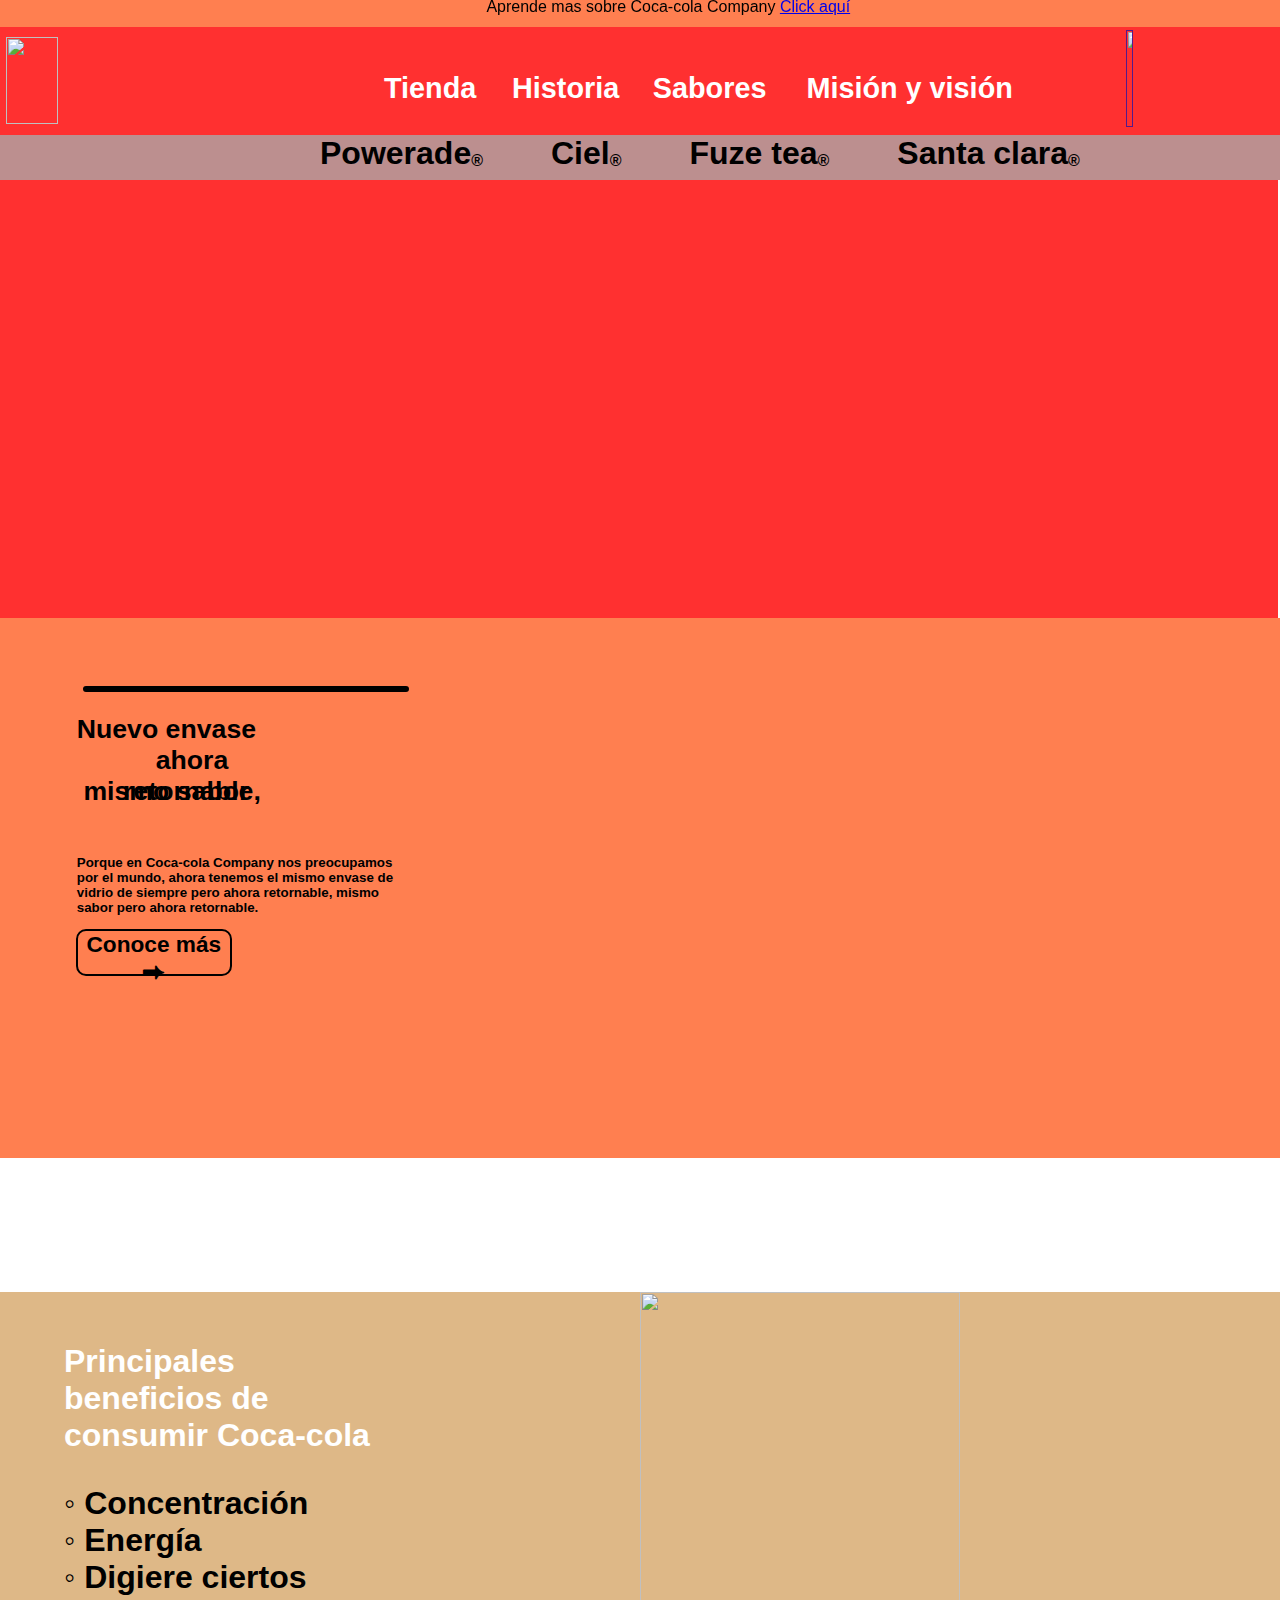
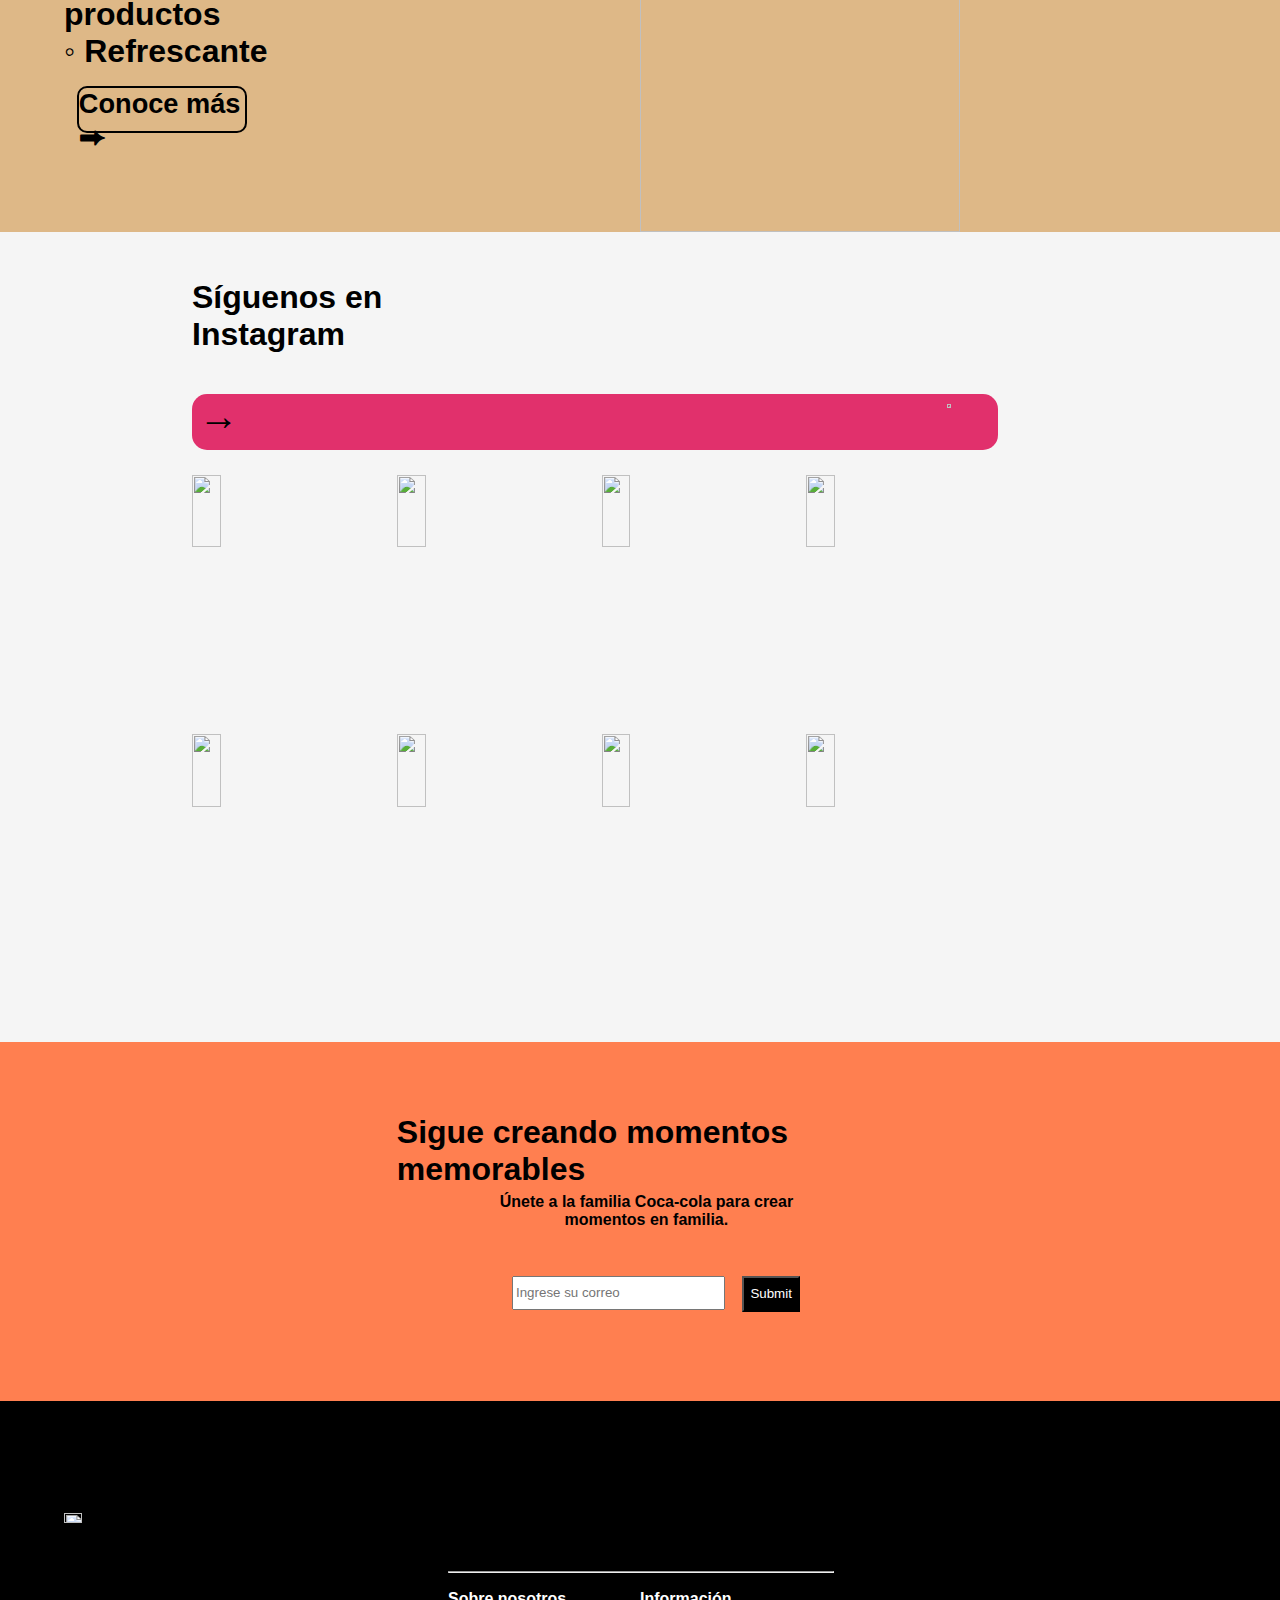
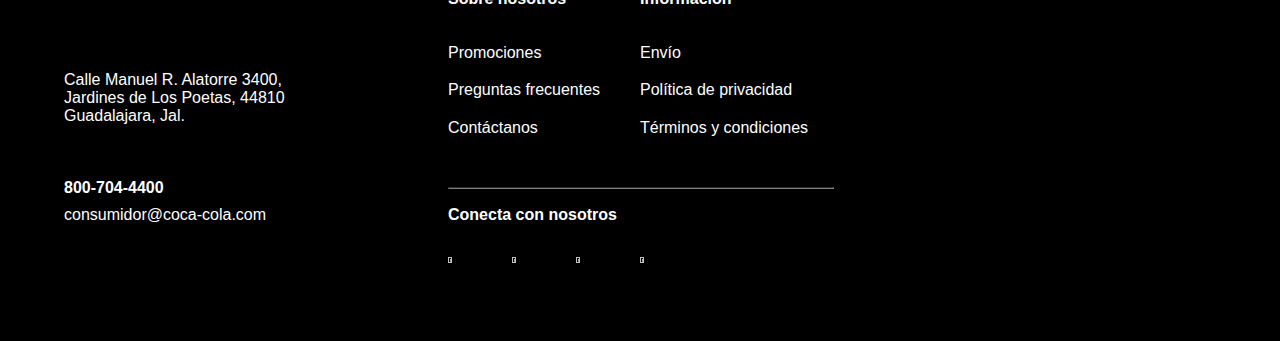
==== index.html @ 76b72453 "Add files via upload" ====
<!DOCTYPE html>
<html lang="en">
    <head>
    <meta charset="UTF-8">
    <meta name="viewport" content="width=device-width, initial-scale=1.0">
    <title>Coca-cola</title>
    <link rel="stylesheet" href="style.css">
    <link rel="shortcut icon" href="https://i1.wp.com/sevenmedia.com.mx/wp-content/uploads/2016/06/Coca-Cola_1950.png?fit=1200%2C1200" />
    <script>
        alert("Bienvenido a la página de Coca-cola");
    </script>
</head>
<body>
    <div style="position: fixed; display: block; background-color: coral; width: 100%; height: 3%; right: 0%; top: 0%; z-index: 1;">
        <p style="position: fixed; left: 38%; font-family: Arial, Helvetica, sans-serif; top: -2%; z-index: 1;">Aprende mas sobre Coca-cola Company <a href="https://www.coca-cola.com.mx/">Click aquí</a></p>
    </div>
    <div style="position: fixed; display: block; background-color: #FF3030; width: 100%; height: 12%; top: 4%; right: 0%; top: 3%; z-index: 1;">
        <a href="index.html"><img src="https://upload.wikimedia.org/wikipedia/commons/thumb/d/dd/Coca-Cola_logo_white.png/640px-Coca-Cola_logo_white.png" width="20%" height="90%" style="top: 3.5%; position: sticky; left: 0.5%; z-index: 1;"></a>
        <a href="https://www.coca-colaentuhogar.com" class="tienda">Tienda</a>
        <a href="historia.html" class="wholesale">Historia</a>
        <a href="sabores.html" class="blog">Sabores</a>
        <a href="pagina4.html" class="about">Misión y visión</a>
        <a href=""><img src="https://es.calcuworld.com/wp-content/uploads/sites/2/2019/09/generador-de-nombres-de-usuario.png" width="7%" height="95%" style="position: sticky; left: 88%; top: 3.3%;"></a>
    </div>
    <div style="position: fixed; display: block; background-color: rosybrown; width: 100%; height: 5%; right: 0%; z-index: 1; top: 15%;">
        <a href="https://www.coca-cola.com/es/es/brands/powerade" class="power">Powerade<span style="font-size: 50%; position: relative; top: 5%;">®</span></a>
        <a href="https://www.coca-colamexico.com.mx/marcas/ciel" class="ciel">Ciel<span style="font-size: 50%; position: relative; top: 5%;">®</span></a>
        <a href="https://www.coca-cola.com/mx/es/brands/fuze-tea" class="fuze">Fuze tea<span style="font-size: 50%; position: relative; top: 5%;">®</span></a>
        <a href="https://www.coca-cola.com.mx/marcas/santa-clara" class="santa">Santa clara<span style="font-size: 50%; position: relative; top: 5%;">®</span></a>
    </div>
    <div style="background-color: #FF3030; height: 610px; width: 101.5%; right: 1%; position: relative;">
        <img src="https://www.coca-cola.com.mx/content/dam/one/mx/es/products/cco/CocaColaOr_Banner-Pincipal_1600x900.jpg" width="68%" heigth="50%" style="position: relative;">
        <div style="font-family: Arial, Helvetica, sans-serif; text-shadow: 2px 0 0 #000, -2px 0 0 #000, 0 2px 0 #000, 0 -2px 0 #000, 1px 1px #000, -1px -1px 0 #000, 1px -1px 0 #000, -1px 1px 0 #000; color: white; font-size: 280%; position: relative; width: 34%; left: 15%; bottom: 360px; font-weight: bold;">Enciende la chispa <br>de creatividad</div>
        <a href="https://www.coca-colaentuhogar.com" class="now"><div style="position: relative; width: 17.7%; height: 8%; background-color: whitesmoke; font-family: Arial, Helvetica, sans-serif; bottom: 55%; left: 15.5%; font-size: 200%; font-weight: bold; border-radius: 10px; padding-left: 1%;">Compra ahora ⮕</div></a>
        <hr style="border: 3px solid black; color: black; position: relative; bottom: 94%; width: 25%; left: 34%; border-radius: 5px;">
        <div style="position: relative; font-weight: bold; color: black; font-family: Arial, Helvetica, sans-serif; font-size: 200%; bottom: 90%; left: 71%; width: 10%;">$150 MXN</div>
        <div style="position: relative; font-weight: bold; color: black; font-family: Arial, Helvetica, sans-serif; font-size: 100%; bottom: 88%; left: 71%; width: 25%;">De descuento en tu primer compra superior a los $549 MXN en cualquiera de nuestros productos. La promoción es válida hasta el 31 de Octubre de 2023.</div>
        <a href="https://www.coca-colaentuhogar.com" class="mxn"><div style="position: relative; font-weight: bold; font-family: Arial, Helvetica, sans-serif; font-size: 250%; bottom: 89%; left: 71%; width: 25%; height: 7%;">→</div></a>
        <hr style="border: 3px solid black; color: black; position: relative; bottom: 87%; width: 25%; left: 34%; border-radius: 5px;">
        <div style="position: relative; font-weight: bold; color: black; font-family: Arial, Helvetica, sans-serif; font-size: 200%; bottom: 87%; left: 71%; width: 17%;">Algunas Promos</div>
        <a href="https://www.coca-colaentuhogar.com" class="mxn"><div style="position: relative; font-weight: bold; font-family: Arial, Helvetica, sans-serif; font-size: 250%; bottom: 87%; left: 71%; width: 25%; height: 7%;">→</div></a>
        <div style="position: relative; left: 70%; bottom: 87%; width: 28%; height: 21%;"><img src="https://www.coca-colaentuhogar.com/static/version1698332741/frontend/Bounteous/mexico/es_MX/FortyFour_SliderGeofencing/images/unknown-truck.png" width="100%" height="100%"></div>
    </div>
    <button style="position: absolute; background-color: coral; width: 100%; right: 0%; display: block; height: 60%; border: 0px;">
        <hr style="border: 3px solid black; color: black; position: absolute; width: 25%; border-radius: 5px; right: 80%; bottom: 85%; left: 6.5%;">
        <div><iframe width="50%" height="90%" src="https://www.youtube.com/embed/ITQpyr9lEmM?si=OGhH_5FbfFmH9Jjw" title="YouTube video player" frameborder="0" allow="accelerometer; autoplay; clipboard-write; encrypted-media; gyroscope; picture-in-picture; web-share" allowfullscreen style="position: absolute; right: 3%; bottom: 5%;"></iframe></div>
        <div style="position: absolute; font-weight: bold; color: black; font-family: Arial, Helvetica, sans-serif; font-size: 200%; left: 3%; width: 20%; bottom: 65%;">Nuevo envase<br><span style="position: absolute; left: 20%;">ahora retornable,</span><br>mismo sabor</div>
        <div style="position: absolute; font-weight: bold; color: black; font-family: Arial, Helvetica, sans-serif; font-size: 100%; left: 6%; width: 25%; bottom: 45%; text-align: left;">Porque en Coca-cola Company nos preocupamos por el mundo, ahora tenemos el mismo envase de vidrio de siempre pero ahora retornable, mismo sabor pero ahora retornable.</div>
        <a href="https://coca-colafemsa.com/noticias/conoce-los-beneficios-de-la-botella-retornable/" class="now"><div style="position: relative; width: 12%; height: 8%; background-color: transparent; font-family: Arial, Helvetica, sans-serif; top: 12%; left: 5.5%; font-size: 170%; font-weight: bold; border-radius: 10px; border: 2px solid black;">Conoce más ⮕</div></a>
    </button>
    <div style="position: absolute; width: 100%; height: 60%; background-color: burlywood; top: 143.5%; left: 0%;">
        <div style="position: absolute; font-weight: bold; color: white; font-family: Arial, Helvetica, sans-serif; font-size: 200%; bottom: 70%; left: 5%; width: 26%;">Principales beneficios de consumir Coca-cola</div>
        <div style="position: absolute; font-weight: bold; color: black; font-family: Arial, Helvetica, sans-serif; font-size: 200%; bottom: 30%; left: 5%; width: 28%;">◦ Concentración<br>◦ Energía<br>◦ Digiere ciertos productos<br>◦ Refrescante</div>
        <a href="https://simarcosa.es/los-beneficios-de-beber-coca-cola/" class="now"><div style="position: relative; width: 13%; height: 8%; background-color: transparent; font-family: Arial, Helvetica, sans-serif; top: 73%; left: 6%; font-size: 170%; font-weight: bold; border-radius: 10px; border: 2px solid black;">Conoce más ⮕</div></a>
        <img src="https://cdn.computerhoy.com/sites/navi.axelspringer.es/public/media/image/2020/02/coca-cola-portada-1877741.jpg" width="50%" height="100%" style="position: absolute; left: 50%; bottom: 0%;">
    </div>
    <div style="position: absolute; width: 100%; height: 90%; background-color: whitesmoke; top: 203.5%;left: 0%;">
        <div style="position: absolute; font-weight: bold; color: black; font-family: Arial, Helvetica, sans-serif; font-size: 200%; bottom: 85%; left: 15%; width: 24%;">Síguenos en Instagram</div>
        <a href="https://www.instagram.com/thecocacolaco/" class="mxn"><div style="position: relative; font-weight: bold; font-family: Arial, Helvetica, sans-serif; font-size: 250%; top: 20%; left: 15%; width: 62.5%; height: 7%; background-color: #E1306C; padding-left: .5%; border-radius: 15px;">→</div></a>
        <img src="https://cdn-icons-png.flaticon.com/256/87/87390.png" width="4%" height="7%" style="position: absolute; left: 74%; top: 20%;">
        <img src="https://media.licdn.com/dms/image/C5622AQFTV-SrfBN_gg/feedshare-shrink_800/0/1661660439276?e=1700092800&v=beta&t=E1kfKlmLoRliW2eikaKra2rPxOqpPO8sNEAM7HiToGw" width="15%" height="30%" style="position: absolute; left: 15%; bottom: 40%;">
        <img src="https://pbs.twimg.com/media/BmidgsoIMAAAeRz.jpg:large" width="15%" height="30%" style="position: absolute; left: 31%; bottom: 40%;">
        <img src="https://pbs.twimg.com/tweet_video_thumb/C-2EJZ8XcAAvW3x.jpg" width="15%" height="30%" style="position: absolute; left: 47%; bottom: 40%;">
        <img src="https://pbs.twimg.com/media/C4ms96NUkAEVwU8.jpg" width="15%" height="30%" style="position: absolute; left: 63%; bottom: 40%;">
        <img src="https://pbs.twimg.com/media/FqEht6dXwAwiA0a.jpg" width="15%" height="30%" style="position: absolute; left: 15%; bottom: 8%;">
        <img src="https://mir-s3-cdn-cf.behance.net/project_modules/max_1200/97058f37886939.574f703ad25b0.png" width="15%" height="30%" style="position: absolute; left: 31%; bottom: 8%;">
        <img src="https://i.pinimg.com/736x/7b/38/05/7b3805015c66159a6ff212ec9f70c863.jpg" width="15%" height="30%" style="position: absolute; left: 47%; bottom: 8%;">
        <img src="https://www.record.com.mx/sites/default/files/articulos/2022/08/26/coca3-20.jpg" width="15%" height="30%" style="position: absolute; left: 63%; bottom: 8%;">
    </div>
    <div style="position: absolute; background-color: coral; width: 100%; height: 40%; top: 293.5%; left: 0%;">
        <div style="position: relative; font-weight: bold; color: black; font-family: Arial, Helvetica, sans-serif; font-size: 200%; top: 20%; left: 31%; width: 39%;">Sigue creando momentos memorables</div>
        <div style="position: absolute; font-weight: bold; color: black; font-family: Arial, Helvetica, sans-serif; font-size: 100%; left: 38%; width: 25%; bottom: 48%; text-align: center;">Únete a la familia Coca-cola para crear momentos en familia.</div>
        <input type="text" placeholder="Ingrese su correo" style="position: absolute; left: 40%; top: 65%; width: 16%; height: 8%;">
        <input type="submit" style="position: absolute; color: white; background-color: black; font-family: Arial, Helvetica, sans-serif; height: 10%; left: 58%; top: 65%;">
    </div>
    <div style="position: absolute; background-color: black; width: 100%; height: 60%; top: 333.4%; left: 0%;">
        <a href="index.html"><img src="https://upload.wikimedia.org/wikipedia/commons/thumb/d/dd/Coca-Cola_logo_white.png/640px-Coca-Cola_logo_white.png" width="12%" height="13%" style="top: 20%; position: absolute; left: 0.5%; z-index: 1; left: 5%;"></a>
        <div style="position: absolute; color: white; font-family: Arial, Helvetica, sans-serif; top: 50%; left: 5%; width: 19%;">Calle Manuel R. Alatorre 3400, Jardines de Los Poetas, 44810 Guadalajara, Jal.</div>
        <div style="position: absolute; color: white; font-family: Arial, Helvetica, sans-serif; top: 70%; left: 5%; width: 19%; font-weight: bold;">800-704-4400</div>
        <div style="position: absolute; color: white; font-family: Arial, Helvetica, sans-serif; top: 75%; left: 5%; width: 19%;">consumidor@coca-cola.com</div>
        <hr style="position: absolute; width: 30%; color: white; left: 35%; top: 30%;">
        <div style="position: absolute; color: white; font-family: Arial, Helvetica, sans-serif; top: 35%; left: 35%; width: 19%; font-weight: bold;">Sobre nosotros</div>
        <a href="https://www.coca-colaentuhogar.com/promociones"><div style="position: absolute; color: white; font-family: Arial, Helvetica, sans-serif; top: 45%; left: 35%; width: 19%;">Promociones</div></a>
        <a href="https://www.coca-colaentuhogar.com/preguntas-frecuentes"><div style="position: absolute; color: white; font-family: Arial, Helvetica, sans-serif; top: 52%; left: 35%; width: 19%;">Preguntas frecuentes</div></a>
        <a href="https://www.coca-colaentuhogar.com/pedido-por-telefono"><div style="position: absolute; color: white; font-family: Arial, Helvetica, sans-serif; top: 59%; left: 35%; width: 19%;">Contáctanos</div></a>
        <div style="position: absolute; color: white; font-family: Arial, Helvetica, sans-serif; top: 35%; left: 50%; width: 19%; font-weight: bold;">Información</div>
        <a href="https://www.coca-colaentuhogar.com/politicas-de-envio"><div style="position: absolute; color: white; font-family: Arial, Helvetica, sans-serif; top: 45%; left: 50%; width: 19%;">Envío</div></a>
        <a href="https://www.coca-colaentuhogar.com/aviso-de-privacidad"><div style="position: absolute; color: white; font-family: Arial, Helvetica, sans-serif; top: 52%; left: 50%; width: 19%;">Política de privacidad</div></a>
        <a href="https://www.coca-colaentuhogar.com/terminos-y-condiciones"><div style="position: absolute; color: white; font-family: Arial, Helvetica, sans-serif; top: 59%; left: 50%; width: 19%;">Términos y condiciones</div></a>
        <hr style="position: absolute; width: 30%; left: 35%; top: 70%; border-color: grey;">
        <div style="position: absolute; color: white; font-family: Arial, Helvetica, sans-serif; top: 75%; left: 35%; width: 19%; font-weight: bold;">Conecta con nosotros</div>
        <a href="https://www.instagram.com/thecocacolaco/"><img src="https://www.edigitalagency.com.au/wp-content/uploads/new-Instagram-logo-white-glyph.png" width="4%" height="10%" style="position: absolute; left: 35%; top: 83%;"></a>
        <a href="https://www.facebook.com/Coca-Cola/"><img src="https://www.edigitalagency.com.au/wp-content/uploads/facebook-icon-white-png.png" width="4%" height="10%" style="position: absolute; left: 40%; top: 83%;"></a>
        <a href="https://www.youtube.com/@Coca-Cola/videos"><img src="https://static-00.iconduck.com/assets.00/youtube-icon-512x359-dyeyi1hm.png" width="4%" height="10%" style="position: absolute; left: 45%; top: 83%;"></a>
        <a href="https://twitter.com/CocaCola"><img src="https://upload.wikimedia.org/wikipedia/commons/5/57/X_logo_2023_%28white%29.png" width="4%" height="10%" style="position: absolute; left: 50%; top: 83%;"></a>
    </div>
</body>
</html>
---- style.css ----
.tienda{
    position: sticky; 
    font-family: Arial, Helvetica, sans-serif; 
    z-index: 1; 
    text-decoration: none; 
    color: white; 
    font-weight: bold; 
    font-size: 180%; 
    left: 30%; 
    bottom: 88.5%;
}

.tienda:hover{
    text-decoration: underline;
}

.wholesale{
    position: sticky; 
    font-family: Arial, Helvetica, sans-serif; 
    z-index: 1; 
    text-decoration: none; 
    color: white; 
    font-weight: bold; 
    font-size: 180%; 
    left: 40%; 
    bottom: 88.5%;
}

.wholesale:hover{
    text-decoration: underline;
}

.blog{
    position: sticky; 
    font-family: Arial, Helvetica, sans-serif; 
    z-index: 1; 
    text-decoration: none; 
    color: white; 
    font-weight: bold; 
    font-size: 180%; 
    left: 51%; 
    bottom: 88.5%;
}

.blog:hover{
    text-decoration: underline;
}

.about{
    position: sticky; 
    font-family: Arial, Helvetica, sans-serif; 
    z-index: 1; 
    text-decoration: none; 
    color: white; 
    font-weight: bold; 
    font-size: 180%; 
    left: 63%; 
    bottom: 88.5%;
}

.about:hover{
    text-decoration: underline;
}

.now{
    text-decoration: none; 
    color: black;
}

.now:hover{
    text-decoration: underline;
}

.power{
    position: sticky; 
    left: 25%; 
    text-decoration: none; 
    color: black; 
    font-size: 200%; 
    font-weight: bold; 
    font-family: Arial, Helvetica, sans-serif; 
    position: relative; 
    bottom: 0%;
    transition: .5s;
}

.power:hover{
    transition: .5s;
    color: blue;
}

.ciel{
    position: sticky; 
    left: 30%; 
    text-decoration: none; 
    color: black; 
    font-size: 200%; 
    font-weight: bold; 
    font-family: Arial, Helvetica, sans-serif; 
    position: relative; 
    bottom: 0%;
    transition: .5s;
}

.ciel:hover{
    transition: .5s;
    color: aqua;
}

.fuze{
    position: sticky; 
    left: 35%; 
    text-decoration: none; 
    color: black; 
    font-size: 200%; 
    font-weight: bold; 
    font-family: Arial, Helvetica, sans-serif; 
    position: relative; 
    bottom: 0%;
    transition: .5s;
}

.fuze:hover{
    transition: .5s;
    color: chartreuse;
}

.santa{
    position: sticky; 
    left: 40%; 
    text-decoration: none; 
    color: black; 
    font-size: 200%; 
    font-weight: bold; 
    font-family: Arial, Helvetica, sans-serif; 
    position: relative; 
    bottom: 0%;
    transition: .5s;
}

.santa:hover{
    transition: .5s;
    color: burlywood;
}

.mxn{
    text-decoration: none;
    transition: .5s;
    color: black;
}

.mxn:hover{
    transition: .5s;
    color: white;
}
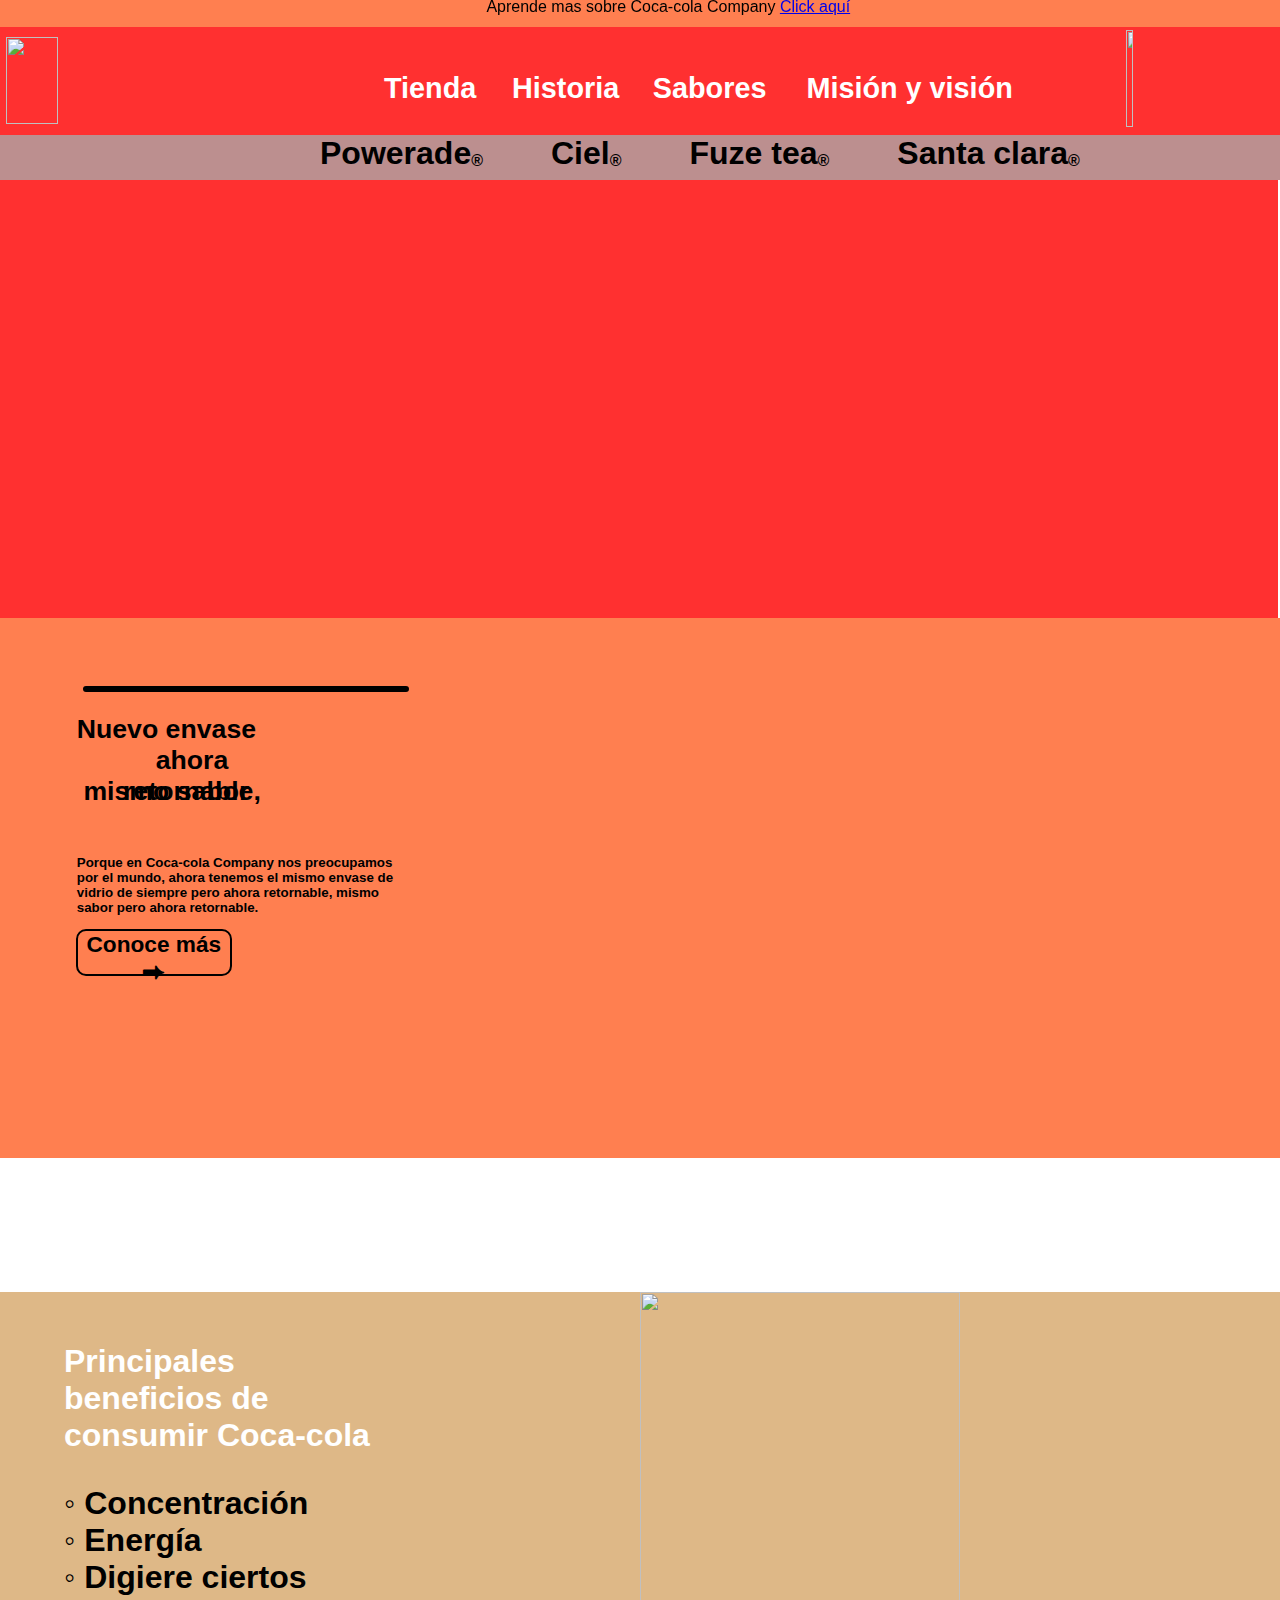
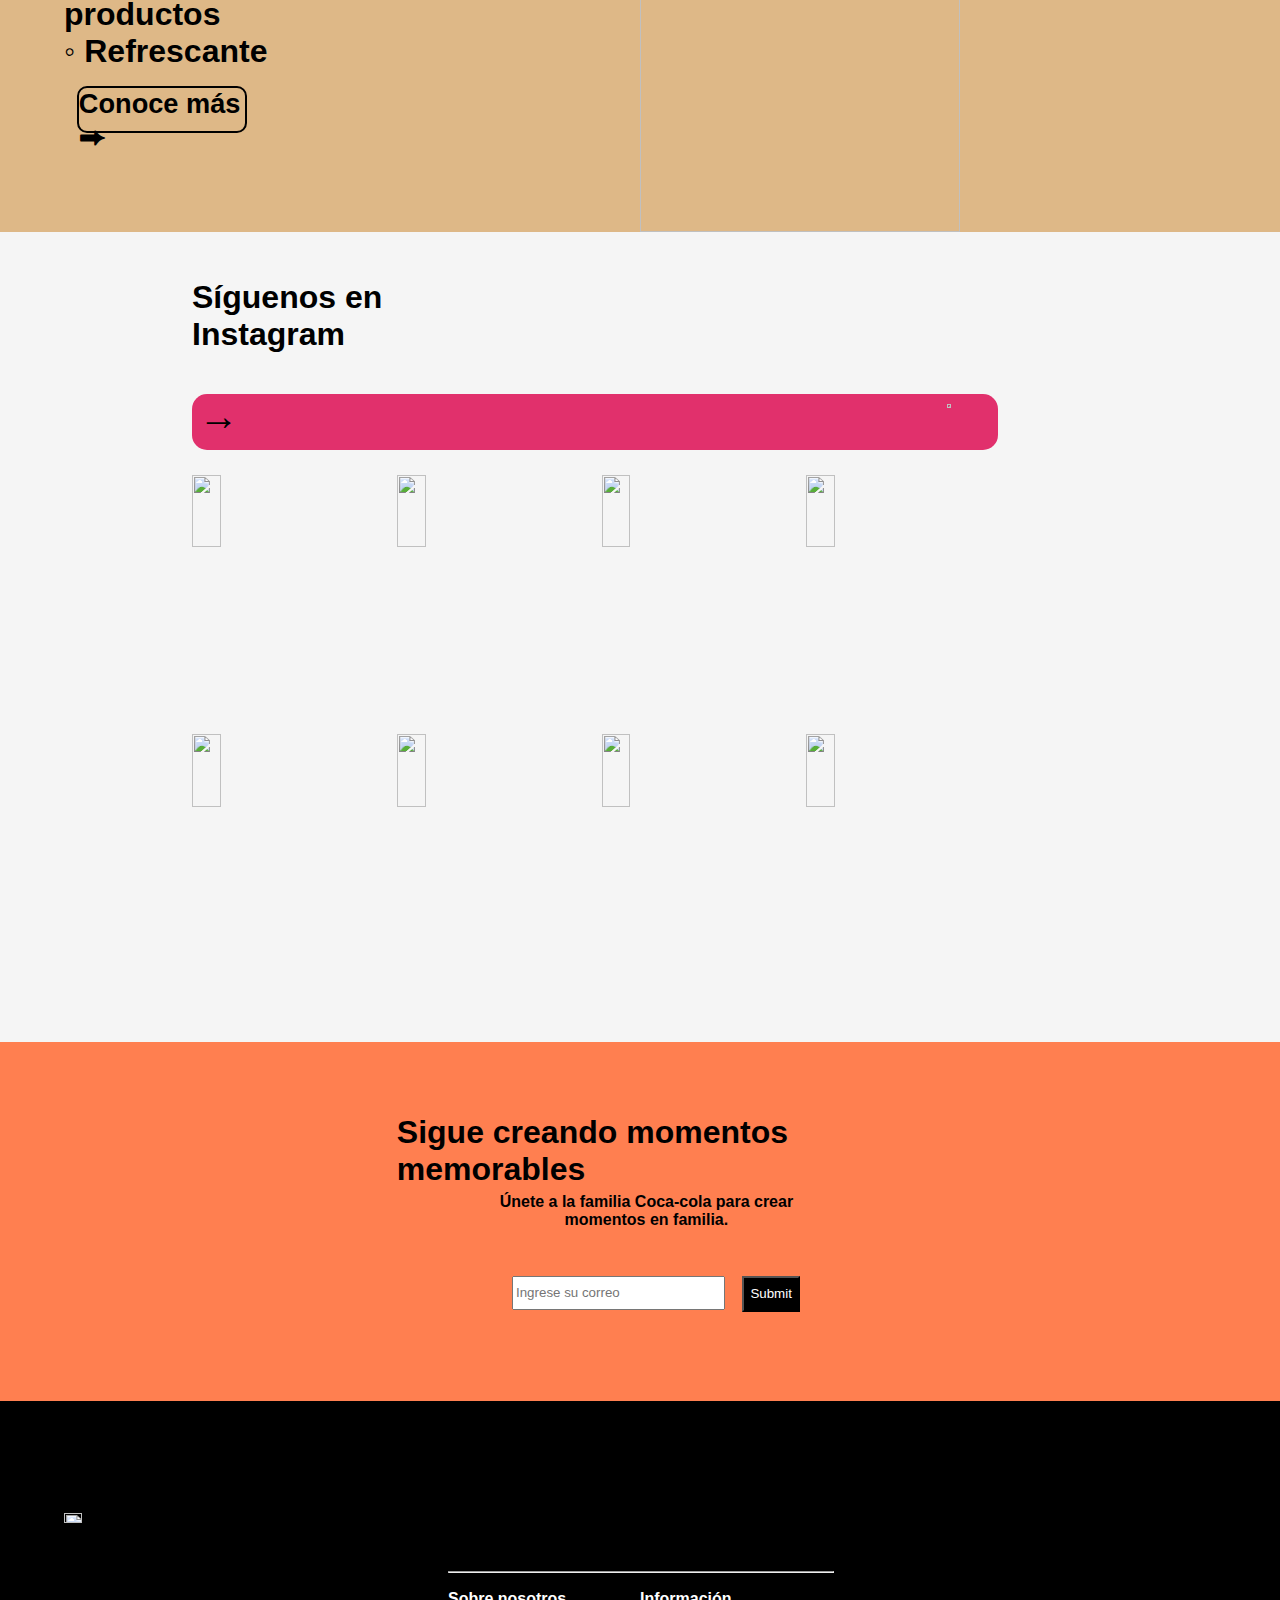
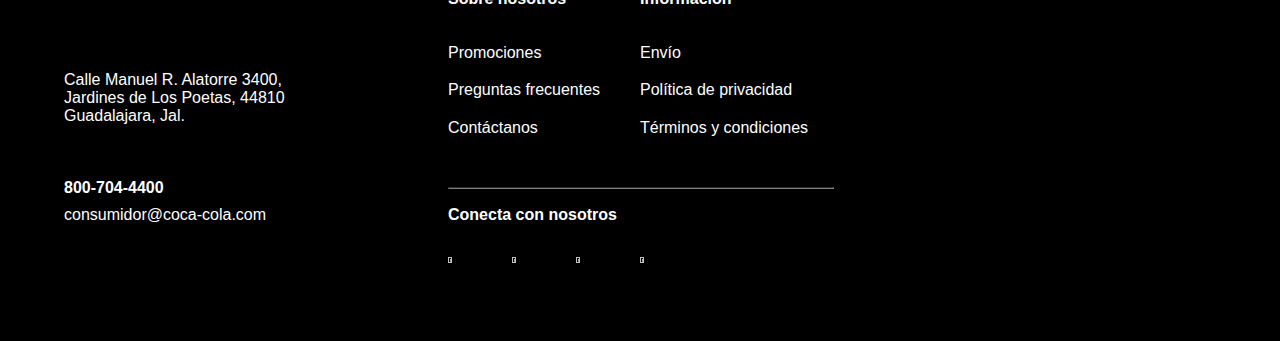
==== commit deabab34: "Add files via upload" ====
--- a/index.html
+++ b/index.html
@@ -20,7 +20,7 @@
         <a href="historia.html" class="wholesale">Historia</a>
         <a href="sabores.html" class="blog">Sabores</a>
         <a href="pagina4.html" class="about">Misión y visión</a>
-        <a href=""><img src="https://es.calcuworld.com/wp-content/uploads/sites/2/2019/09/generador-de-nombres-de-usuario.png" width="7%" height="95%" style="position: sticky; left: 88%; top: 3.3%;"></a>
+        <a href="login.html"><img src="https://es.calcuworld.com/wp-content/uploads/sites/2/2019/09/generador-de-nombres-de-usuario.png" width="7%" height="95%" style="position: sticky; left: 88%; top: 3.3%;"></a>
     </div>
     <div style="position: fixed; display: block; background-color: rosybrown; width: 100%; height: 5%; right: 0%; z-index: 1; top: 15%;">
         <a href="https://www.coca-cola.com/es/es/brands/powerade" class="power">Powerade<span style="font-size: 50%; position: relative; top: 5%;">®</span></a>
@@ -33,7 +33,7 @@
         <div style="font-family: Arial, Helvetica, sans-serif; text-shadow: 2px 0 0 #000, -2px 0 0 #000, 0 2px 0 #000, 0 -2px 0 #000, 1px 1px #000, -1px -1px 0 #000, 1px -1px 0 #000, -1px 1px 0 #000; color: white; font-size: 280%; position: relative; width: 34%; left: 15%; bottom: 360px; font-weight: bold;">Enciende la chispa <br>de creatividad</div>
         <a href="https://www.coca-colaentuhogar.com" class="now"><div style="position: relative; width: 17.7%; height: 8%; background-color: whitesmoke; font-family: Arial, Helvetica, sans-serif; bottom: 55%; left: 15.5%; font-size: 200%; font-weight: bold; border-radius: 10px; padding-left: 1%;">Compra ahora ⮕</div></a>
         <hr style="border: 3px solid black; color: black; position: relative; bottom: 94%; width: 25%; left: 34%; border-radius: 5px;">
-        <div style="position: relative; font-weight: bold; color: black; font-family: Arial, Helvetica, sans-serif; font-size: 200%; bottom: 90%; left: 71%; width: 10%;">$150 MXN</div>
+        <div style="position: relative; font-weight: bold; color: black; font-family: Arial, Helvetica, sans-serif; font-size: 200%; bottom: 90%; left: 71%; width: 15%;">$150 MXN</div>
         <div style="position: relative; font-weight: bold; color: black; font-family: Arial, Helvetica, sans-serif; font-size: 100%; bottom: 88%; left: 71%; width: 25%;">De descuento en tu primer compra superior a los $549 MXN en cualquiera de nuestros productos. La promoción es válida hasta el 31 de Octubre de 2023.</div>
         <a href="https://www.coca-colaentuhogar.com" class="mxn"><div style="position: relative; font-weight: bold; font-family: Arial, Helvetica, sans-serif; font-size: 250%; bottom: 89%; left: 71%; width: 25%; height: 7%;">→</div></a>
         <hr style="border: 3px solid black; color: black; position: relative; bottom: 87%; width: 25%; left: 34%; border-radius: 5px;">
@@ -68,7 +68,7 @@
         <img src="https://www.record.com.mx/sites/default/files/articulos/2022/08/26/coca3-20.jpg" width="15%" height="30%" style="position: absolute; left: 63%; bottom: 8%;">
     </div>
     <div style="position: absolute; background-color: coral; width: 100%; height: 40%; top: 293.5%; left: 0%;">
-        <div style="position: relative; font-weight: bold; color: black; font-family: Arial, Helvetica, sans-serif; font-size: 200%; top: 20%; left: 31%; width: 39%;">Sigue creando momentos memorables</div>
+        <div style="position: absolute; font-weight: bold; color: black; font-family: Arial, Helvetica, sans-serif; font-size: 200%; top: 20%; left: 31%; width: 39%;">Sigue creando momentos memorables</div>
         <div style="position: absolute; font-weight: bold; color: black; font-family: Arial, Helvetica, sans-serif; font-size: 100%; left: 38%; width: 25%; bottom: 48%; text-align: center;">Únete a la familia Coca-cola para crear momentos en familia.</div>
         <input type="text" placeholder="Ingrese su correo" style="position: absolute; left: 40%; top: 65%; width: 16%; height: 8%;">
         <input type="submit" style="position: absolute; color: white; background-color: black; font-family: Arial, Helvetica, sans-serif; height: 10%; left: 58%; top: 65%;">
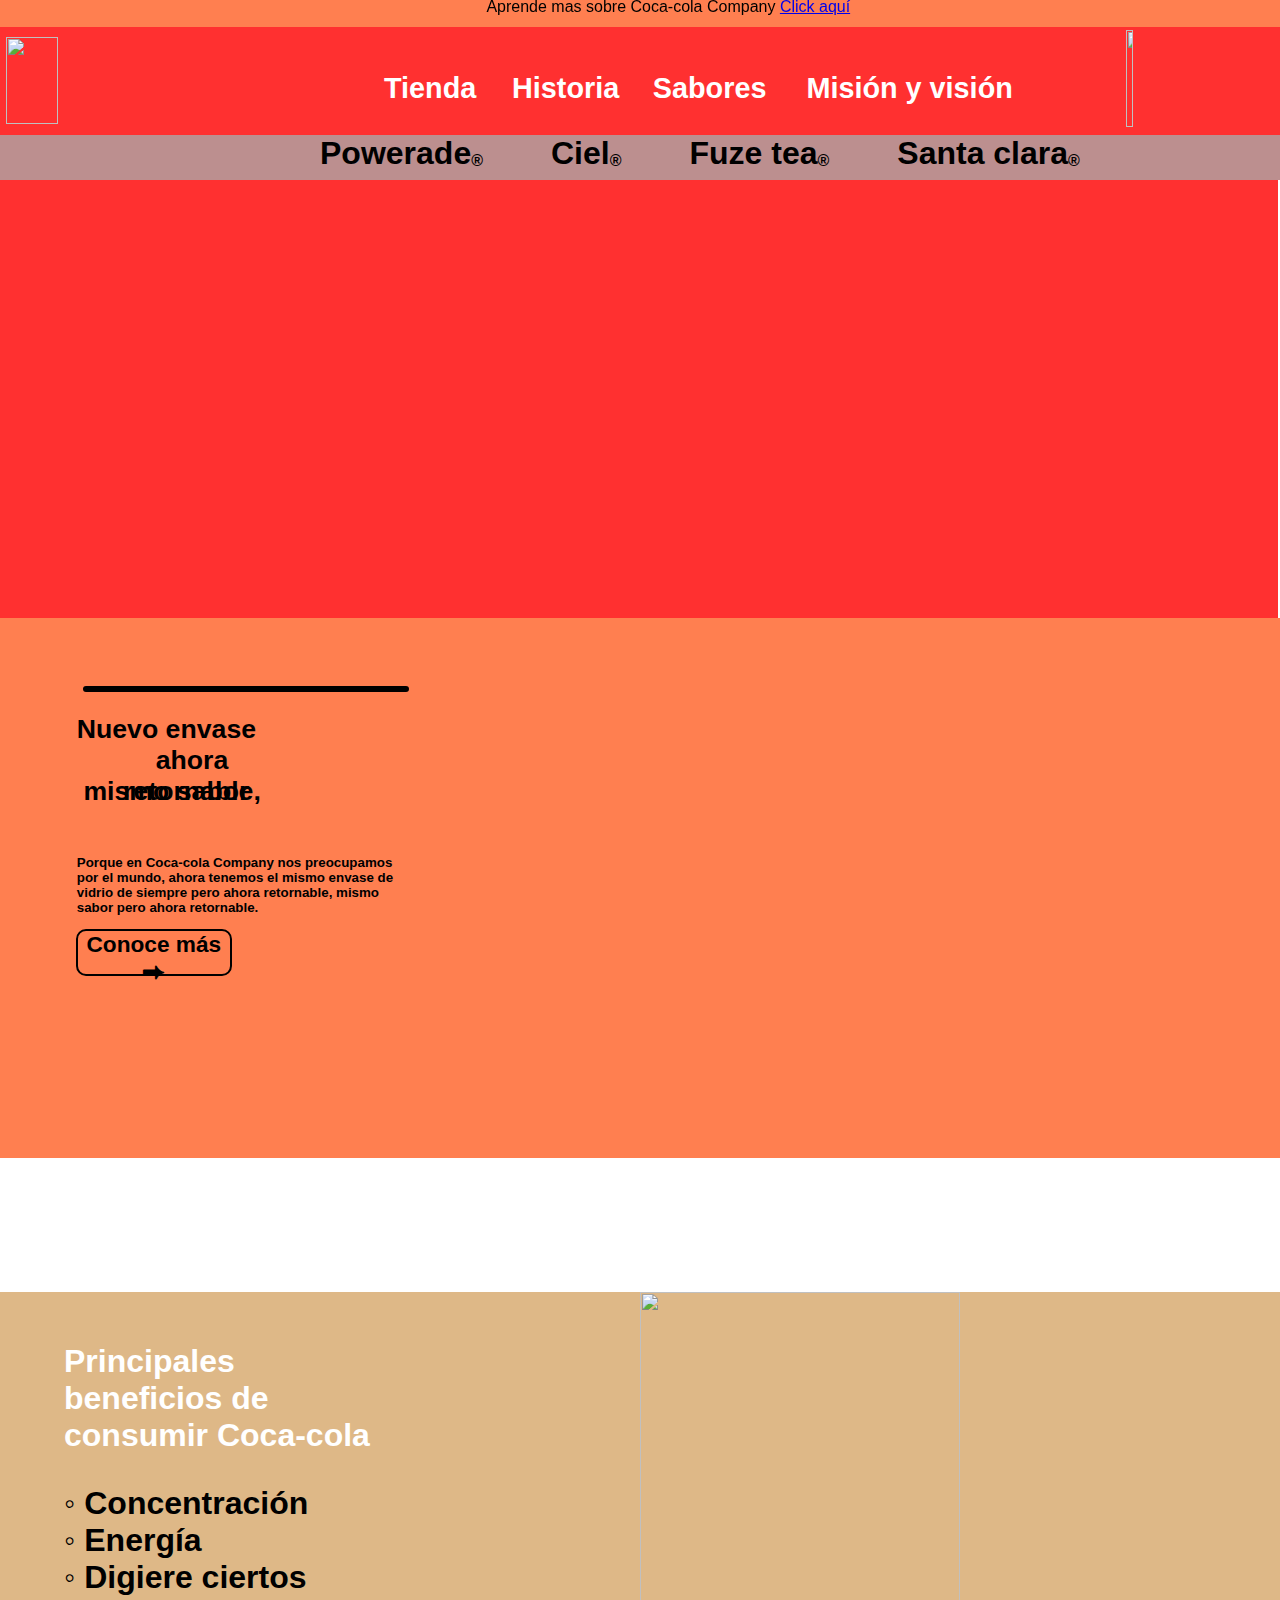
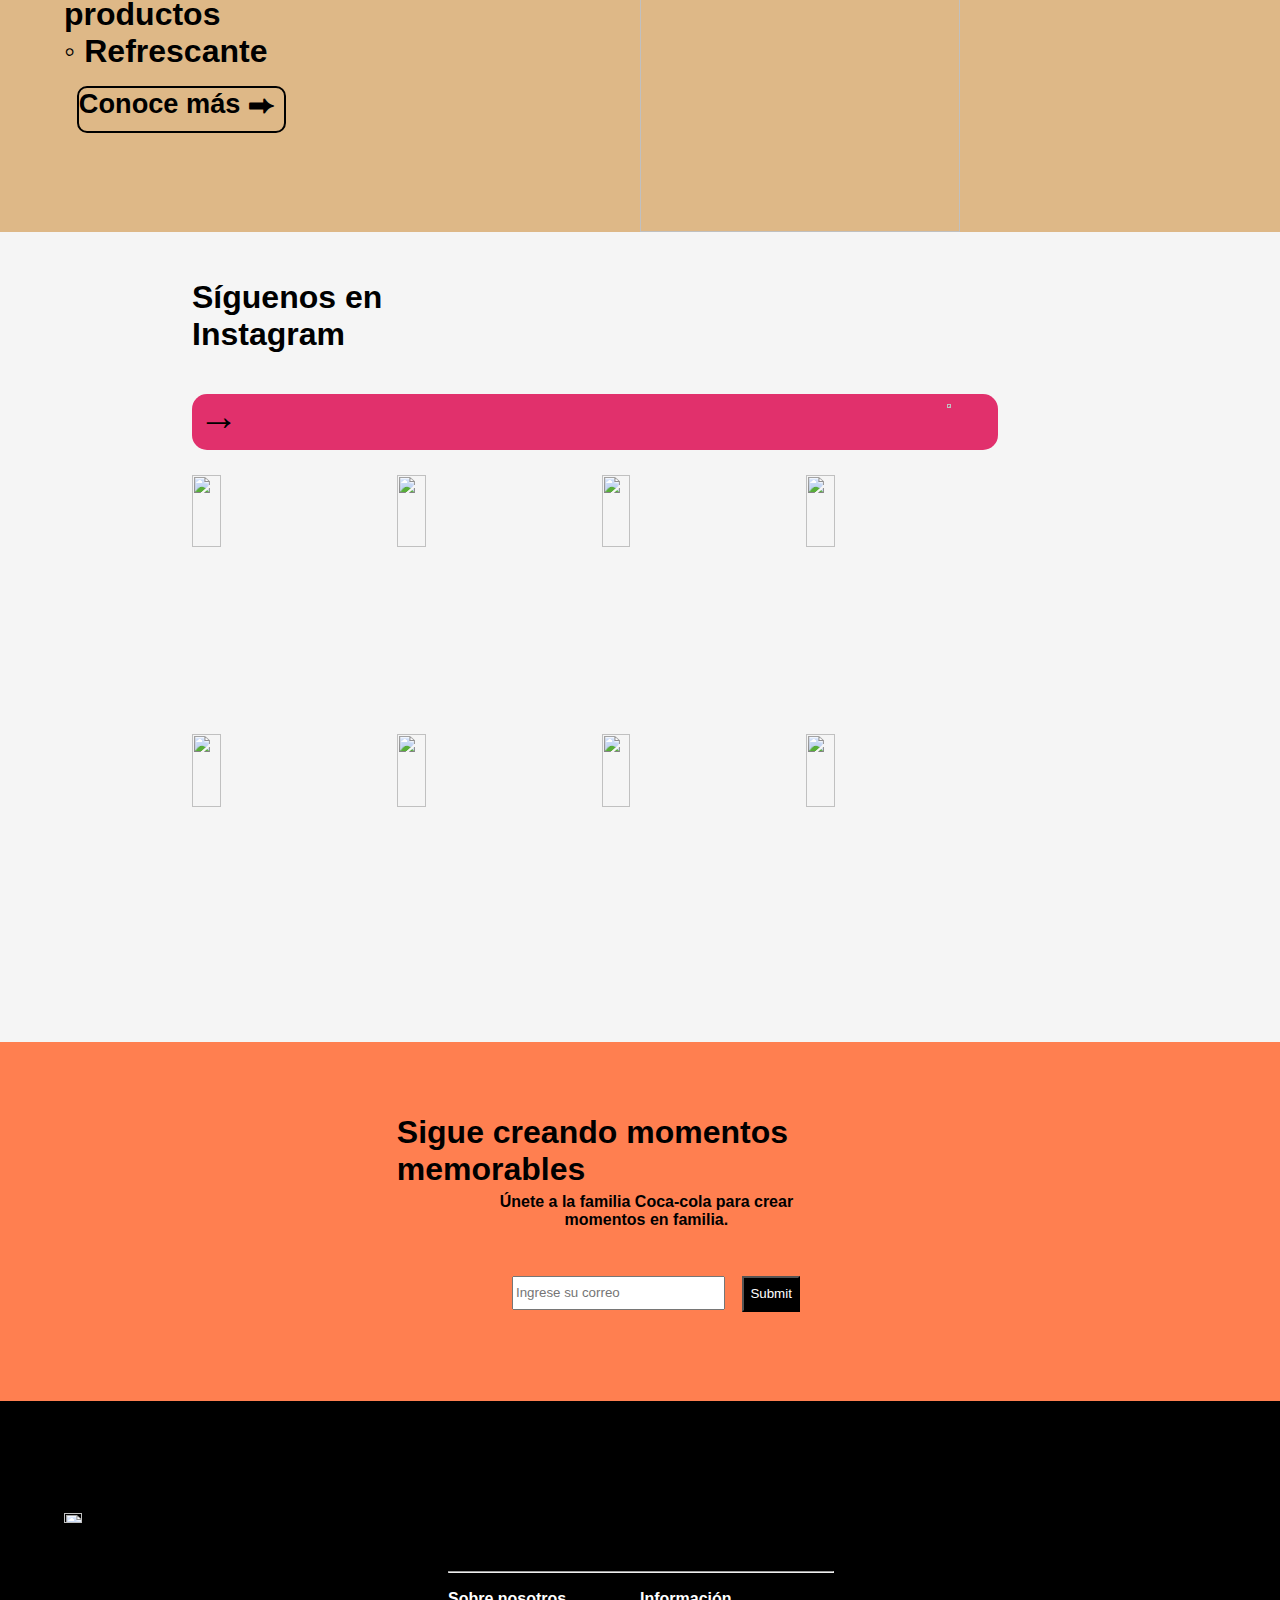
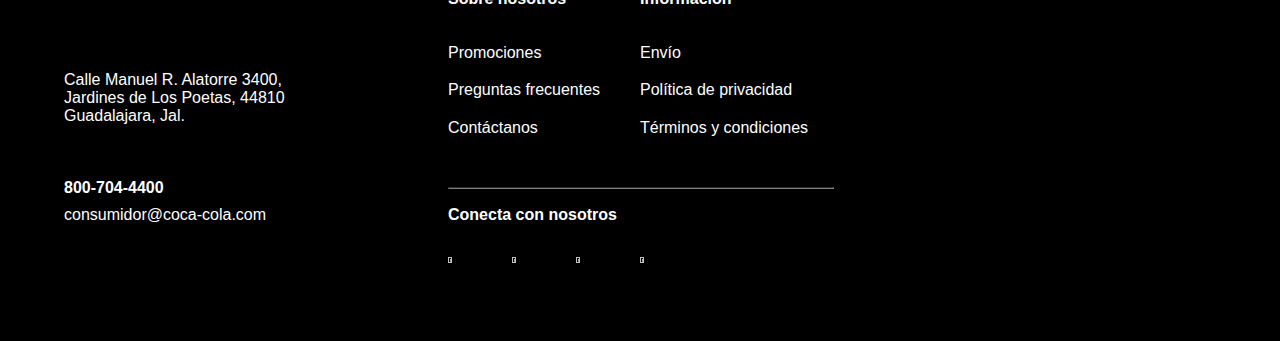
==== commit ddcc2856: "index.html" ====
--- a/index.html
+++ b/index.html
@@ -51,7 +51,7 @@
     <div style="position: absolute; width: 100%; height: 60%; background-color: burlywood; top: 143.5%; left: 0%;">
         <div style="position: absolute; font-weight: bold; color: white; font-family: Arial, Helvetica, sans-serif; font-size: 200%; bottom: 70%; left: 5%; width: 26%;">Principales beneficios de consumir Coca-cola</div>
         <div style="position: absolute; font-weight: bold; color: black; font-family: Arial, Helvetica, sans-serif; font-size: 200%; bottom: 30%; left: 5%; width: 28%;">◦ Concentración<br>◦ Energía<br>◦ Digiere ciertos productos<br>◦ Refrescante</div>
-        <a href="https://simarcosa.es/los-beneficios-de-beber-coca-cola/" class="now"><div style="position: relative; width: 13%; height: 8%; background-color: transparent; font-family: Arial, Helvetica, sans-serif; top: 73%; left: 6%; font-size: 170%; font-weight: bold; border-radius: 10px; border: 2px solid black;">Conoce más ⮕</div></a>
+        <a href="https://simarcosa.es/los-beneficios-de-beber-coca-cola/" class="now"><div style="position: relative; width: 16%; height: 8%; background-color: transparent; font-family: Arial, Helvetica, sans-serif; top: 73%; left: 6%; font-size: 170%; font-weight: bold; border-radius: 10px; border: 2px solid black;">Conoce más ⮕</div></a>
         <img src="https://cdn.computerhoy.com/sites/navi.axelspringer.es/public/media/image/2020/02/coca-cola-portada-1877741.jpg" width="50%" height="100%" style="position: absolute; left: 50%; bottom: 0%;">
     </div>
     <div style="position: absolute; width: 100%; height: 90%; background-color: whitesmoke; top: 203.5%;left: 0%;">
@@ -68,7 +68,7 @@
         <img src="https://www.record.com.mx/sites/default/files/articulos/2022/08/26/coca3-20.jpg" width="15%" height="30%" style="position: absolute; left: 63%; bottom: 8%;">
     </div>
     <div style="position: absolute; background-color: coral; width: 100%; height: 40%; top: 293.5%; left: 0%;">
-        <div style="position: absolute; font-weight: bold; color: black; font-family: Arial, Helvetica, sans-serif; font-size: 200%; top: 20%; left: 31%; width: 39%;">Sigue creando momentos memorables</div>
+        <div style="position: absolute; font-weight: bold; color: black; font-family: Arial, Helvetica, sans-serif; font-size: 200%; top: 20%; left: 31%; width: 45%;">Sigue creando momentos memorables</div>
         <div style="position: absolute; font-weight: bold; color: black; font-family: Arial, Helvetica, sans-serif; font-size: 100%; left: 38%; width: 25%; bottom: 48%; text-align: center;">Únete a la familia Coca-cola para crear momentos en familia.</div>
         <input type="text" placeholder="Ingrese su correo" style="position: absolute; left: 40%; top: 65%; width: 16%; height: 8%;">
         <input type="submit" style="position: absolute; color: white; background-color: black; font-family: Arial, Helvetica, sans-serif; height: 10%; left: 58%; top: 65%;">
@@ -95,4 +95,4 @@
         <a href="https://twitter.com/CocaCola"><img src="https://upload.wikimedia.org/wikipedia/commons/5/57/X_logo_2023_%28white%29.png" width="4%" height="10%" style="position: absolute; left: 50%; top: 83%;"></a>
     </div>
 </body>
-</html>+</html>
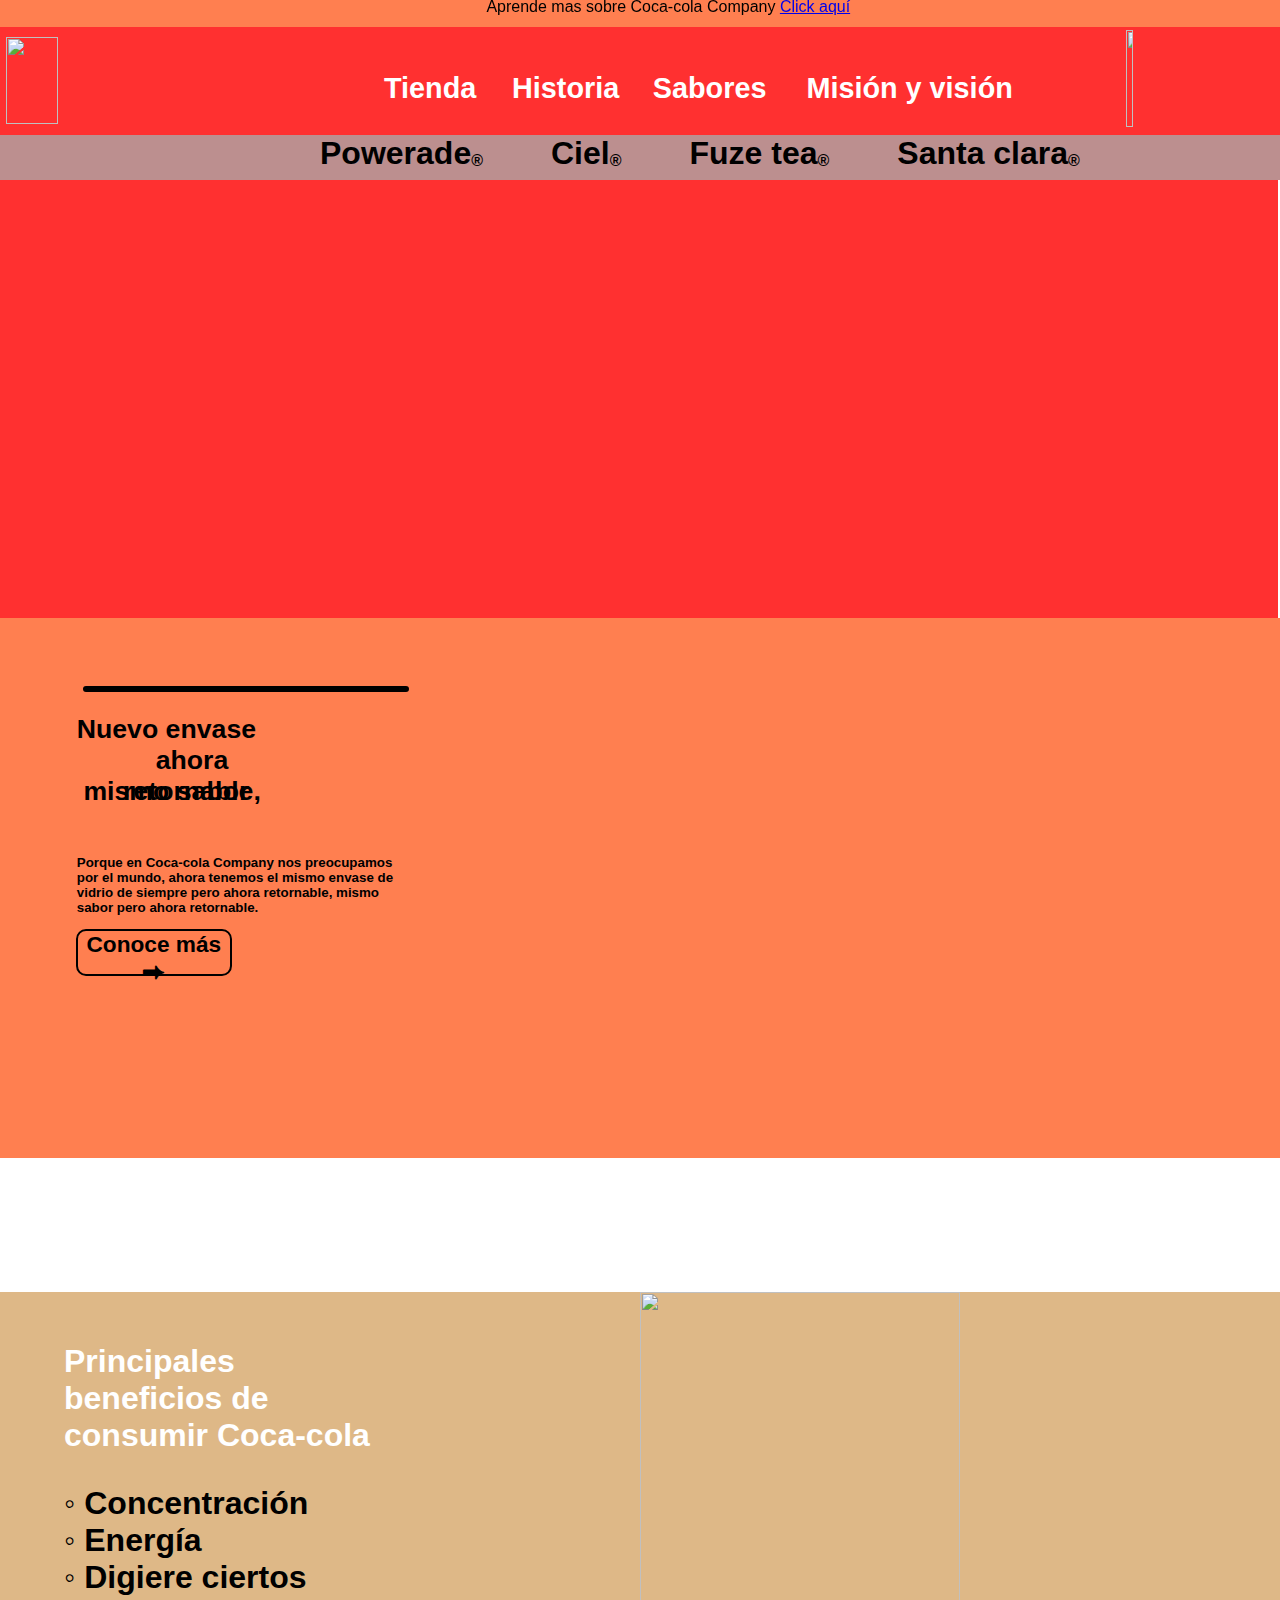
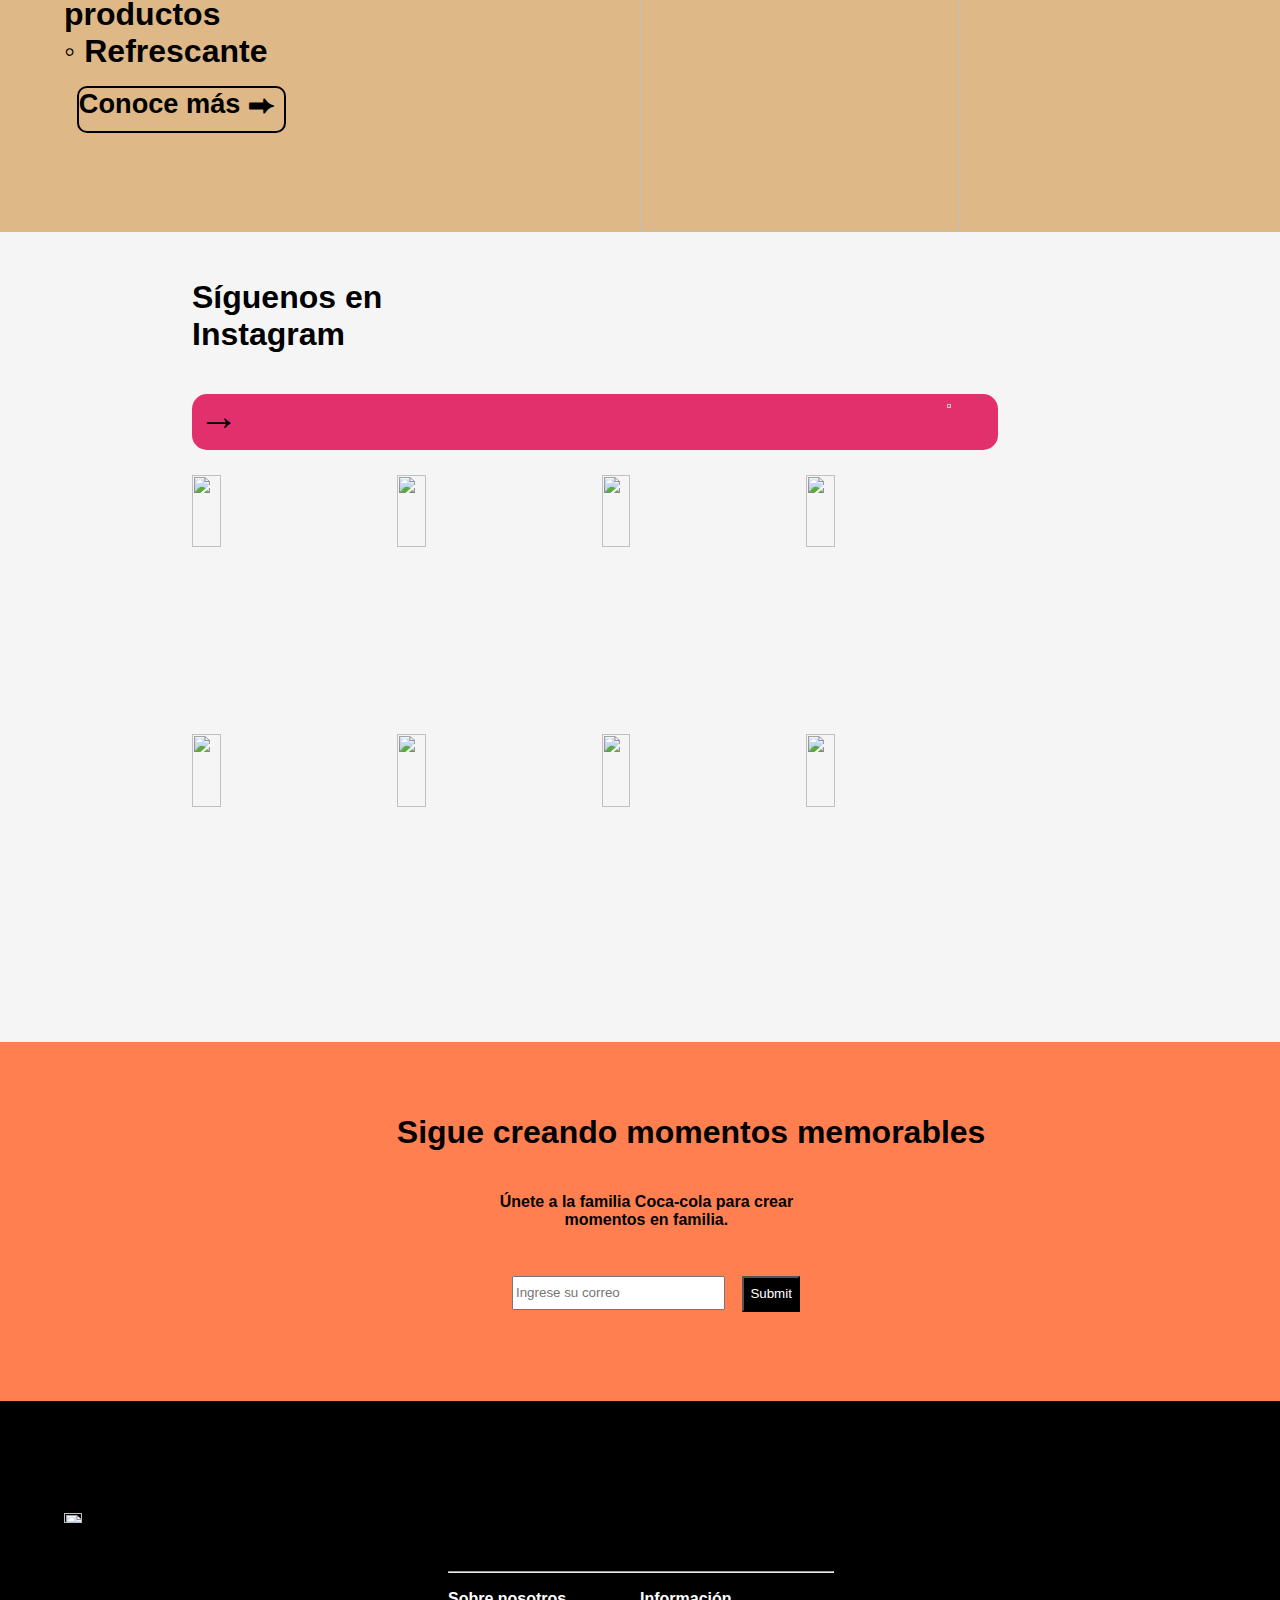
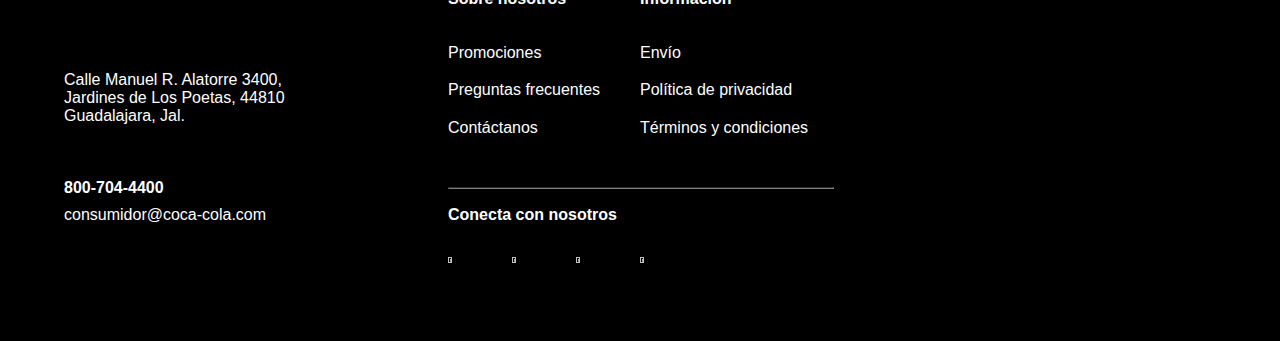
==== commit ccc65672: "index.html" ====
--- a/index.html
+++ b/index.html
@@ -68,7 +68,7 @@
         <img src="https://www.record.com.mx/sites/default/files/articulos/2022/08/26/coca3-20.jpg" width="15%" height="30%" style="position: absolute; left: 63%; bottom: 8%;">
     </div>
     <div style="position: absolute; background-color: coral; width: 100%; height: 40%; top: 293.5%; left: 0%;">
-        <div style="position: absolute; font-weight: bold; color: black; font-family: Arial, Helvetica, sans-serif; font-size: 200%; top: 20%; left: 31%; width: 45%;">Sigue creando momentos memorables</div>
+        <div style="position: absolute; font-weight: bold; color: black; font-family: Arial, Helvetica, sans-serif; font-size: 200%; top: 20%; left: 31%; width: 55%;">Sigue creando momentos memorables</div>
         <div style="position: absolute; font-weight: bold; color: black; font-family: Arial, Helvetica, sans-serif; font-size: 100%; left: 38%; width: 25%; bottom: 48%; text-align: center;">Únete a la familia Coca-cola para crear momentos en familia.</div>
         <input type="text" placeholder="Ingrese su correo" style="position: absolute; left: 40%; top: 65%; width: 16%; height: 8%;">
         <input type="submit" style="position: absolute; color: white; background-color: black; font-family: Arial, Helvetica, sans-serif; height: 10%; left: 58%; top: 65%;">
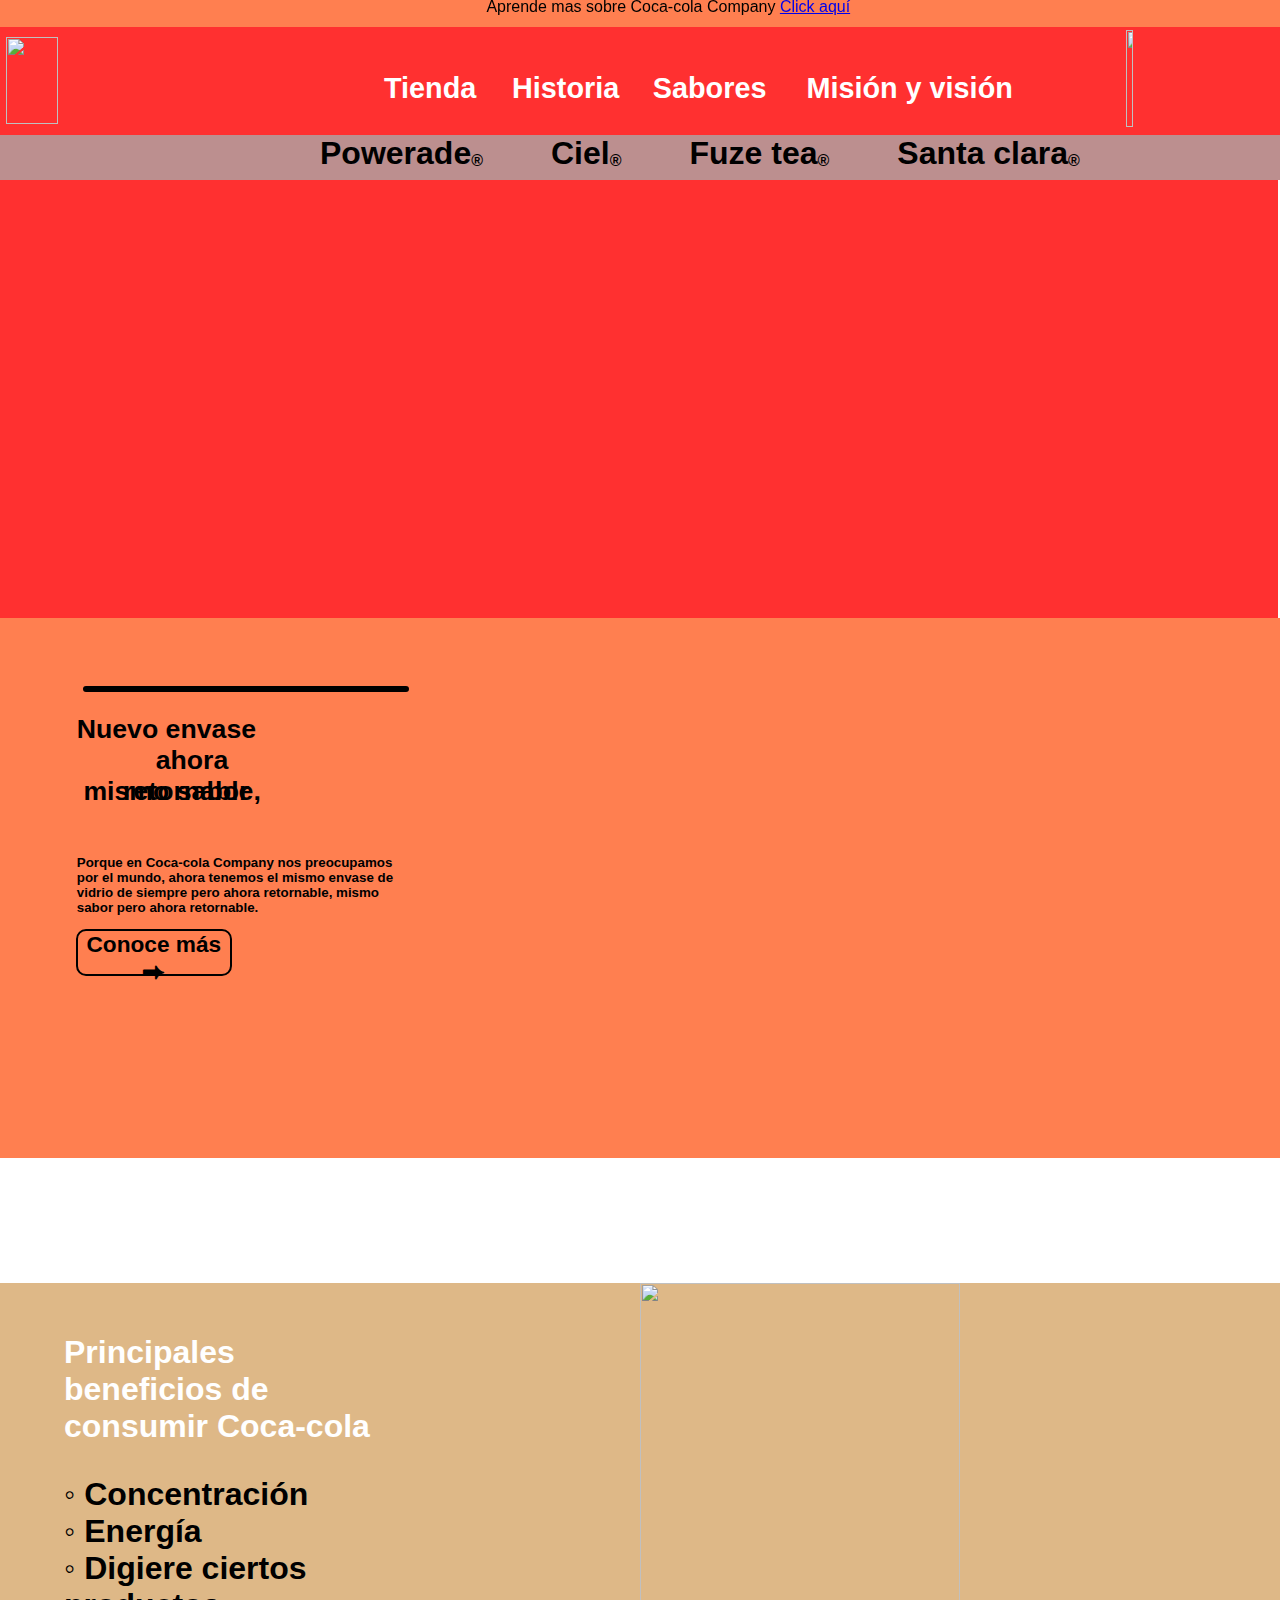
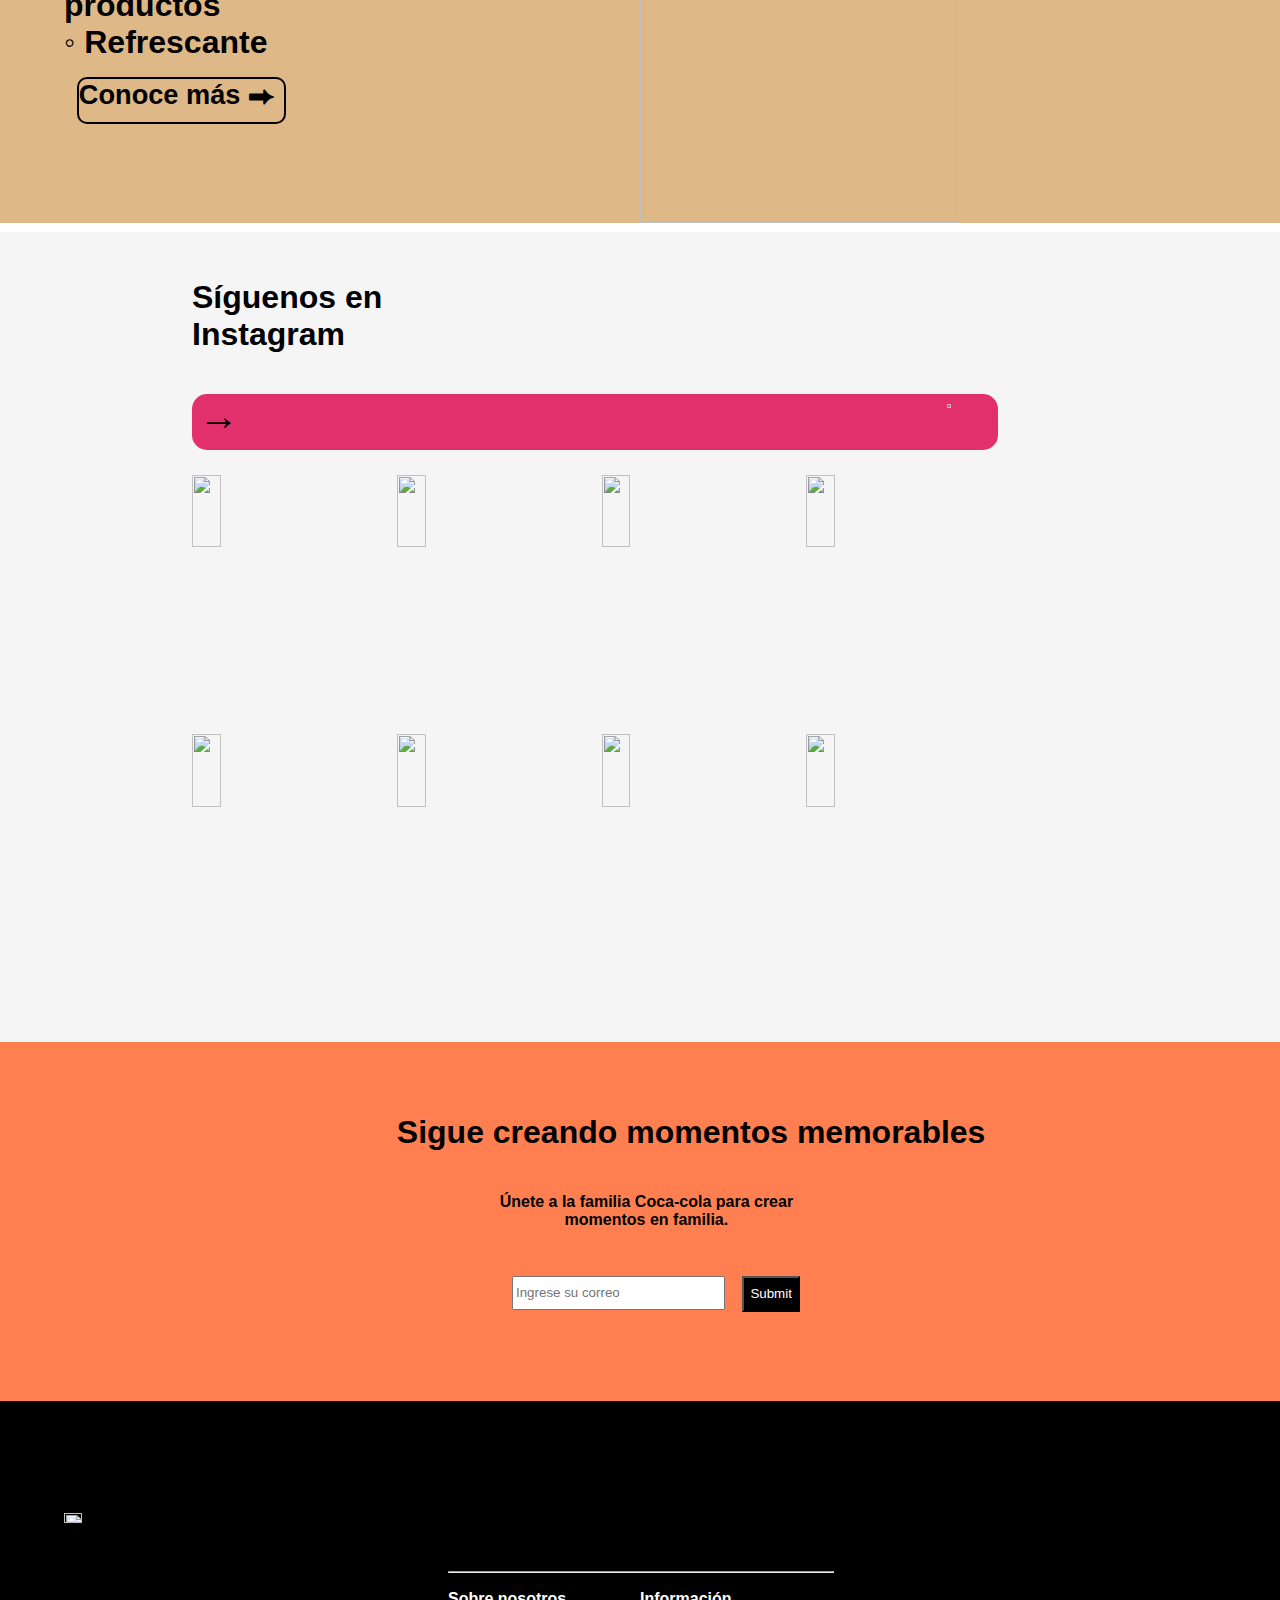
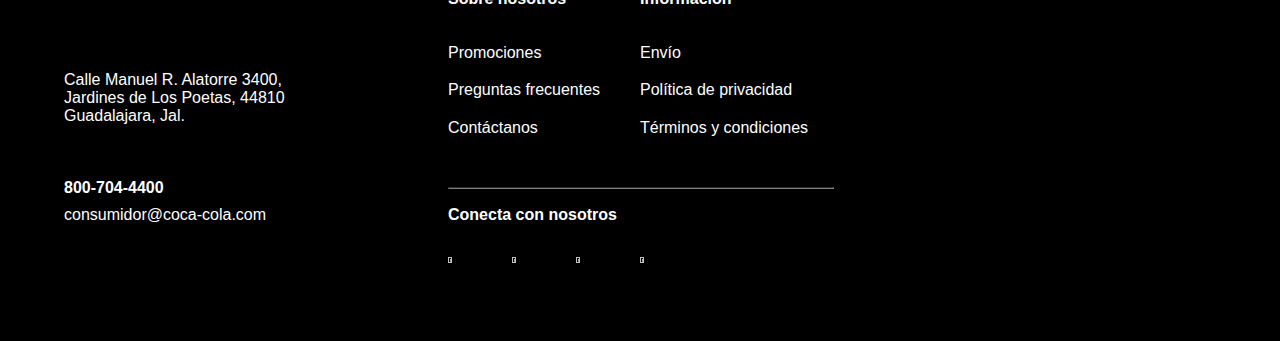
==== commit c4968796: "index.html" ====
--- a/index.html
+++ b/index.html
@@ -48,7 +48,7 @@
         <div style="position: absolute; font-weight: bold; color: black; font-family: Arial, Helvetica, sans-serif; font-size: 100%; left: 6%; width: 25%; bottom: 45%; text-align: left;">Porque en Coca-cola Company nos preocupamos por el mundo, ahora tenemos el mismo envase de vidrio de siempre pero ahora retornable, mismo sabor pero ahora retornable.</div>
         <a href="https://coca-colafemsa.com/noticias/conoce-los-beneficios-de-la-botella-retornable/" class="now"><div style="position: relative; width: 12%; height: 8%; background-color: transparent; font-family: Arial, Helvetica, sans-serif; top: 12%; left: 5.5%; font-size: 170%; font-weight: bold; border-radius: 10px; border: 2px solid black;">Conoce más ⮕</div></a>
     </button>
-    <div style="position: absolute; width: 100%; height: 60%; background-color: burlywood; top: 143.5%; left: 0%;">
+    <div style="position: absolute; width: 100%; height: 60%; background-color: burlywood; top: 142.5%; left: 0%;">
         <div style="position: absolute; font-weight: bold; color: white; font-family: Arial, Helvetica, sans-serif; font-size: 200%; bottom: 70%; left: 5%; width: 26%;">Principales beneficios de consumir Coca-cola</div>
         <div style="position: absolute; font-weight: bold; color: black; font-family: Arial, Helvetica, sans-serif; font-size: 200%; bottom: 30%; left: 5%; width: 28%;">◦ Concentración<br>◦ Energía<br>◦ Digiere ciertos productos<br>◦ Refrescante</div>
         <a href="https://simarcosa.es/los-beneficios-de-beber-coca-cola/" class="now"><div style="position: relative; width: 16%; height: 8%; background-color: transparent; font-family: Arial, Helvetica, sans-serif; top: 73%; left: 6%; font-size: 170%; font-weight: bold; border-radius: 10px; border: 2px solid black;">Conoce más ⮕</div></a>
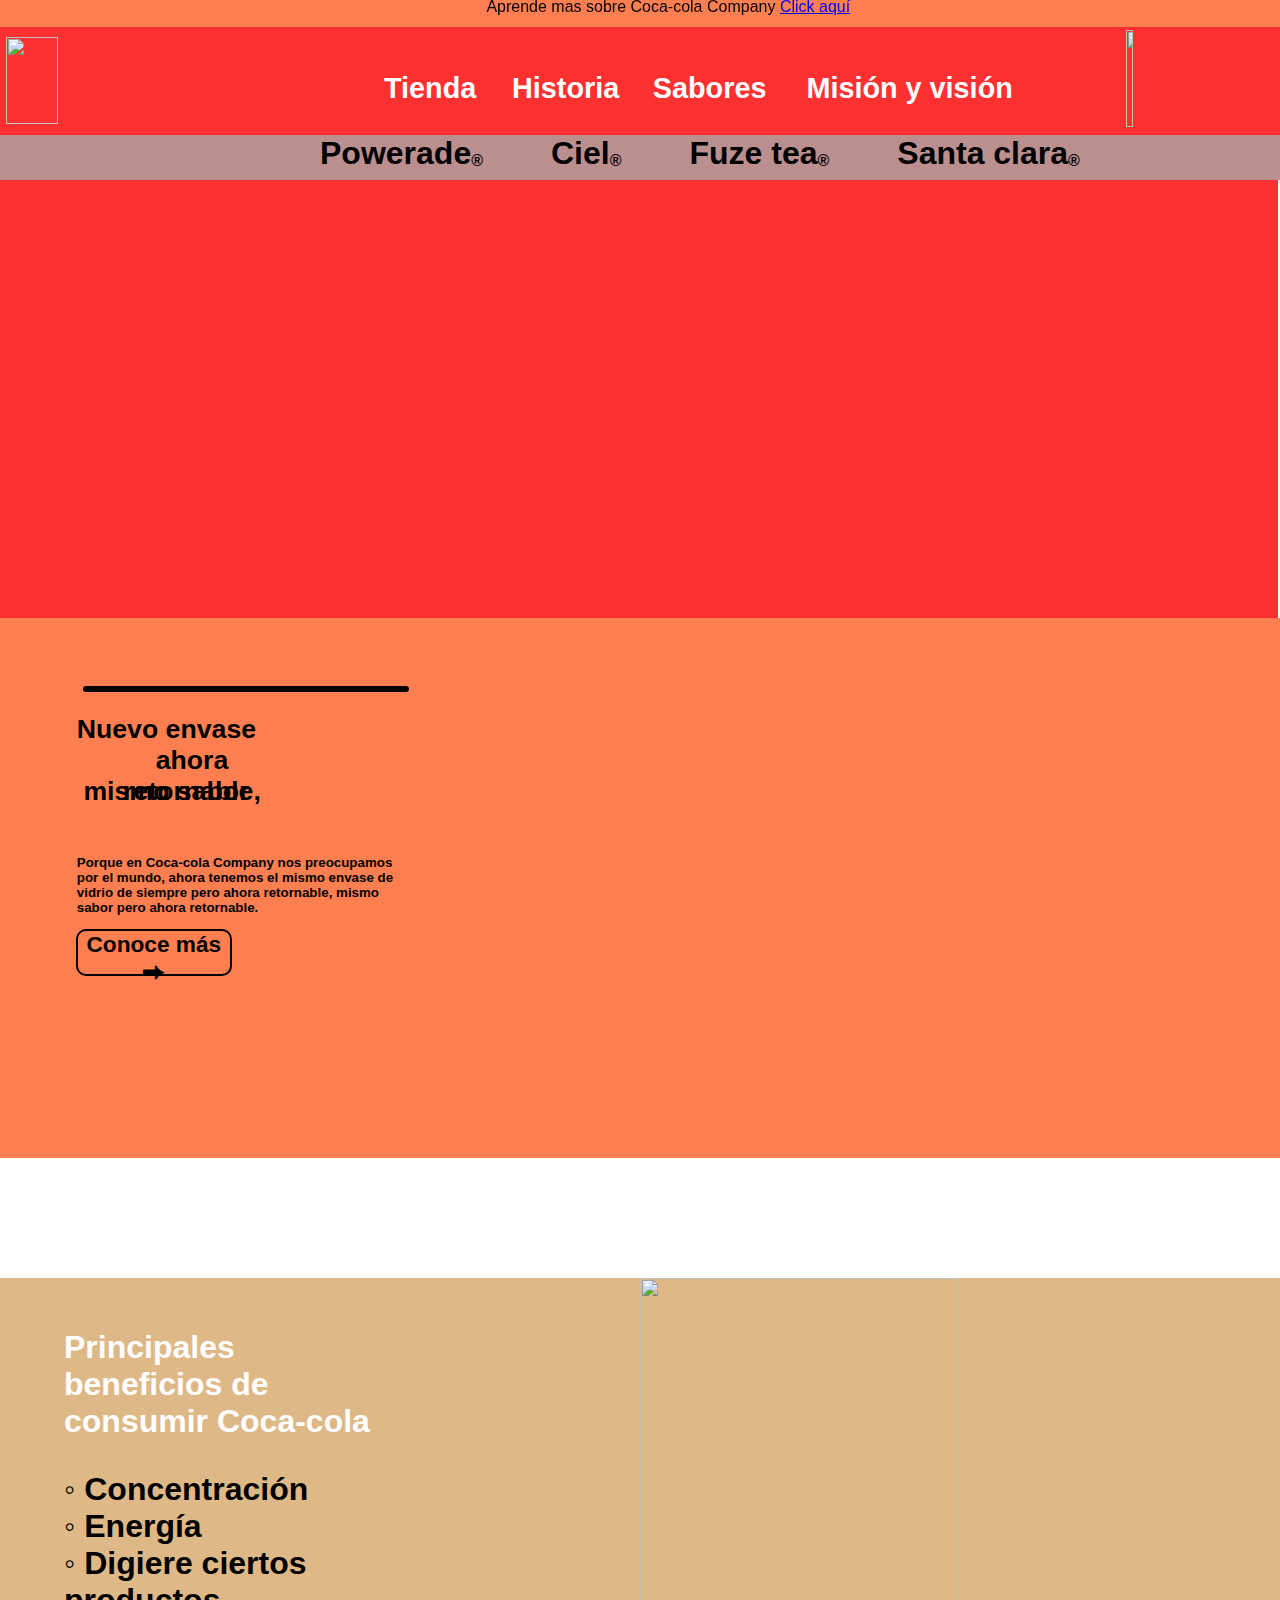
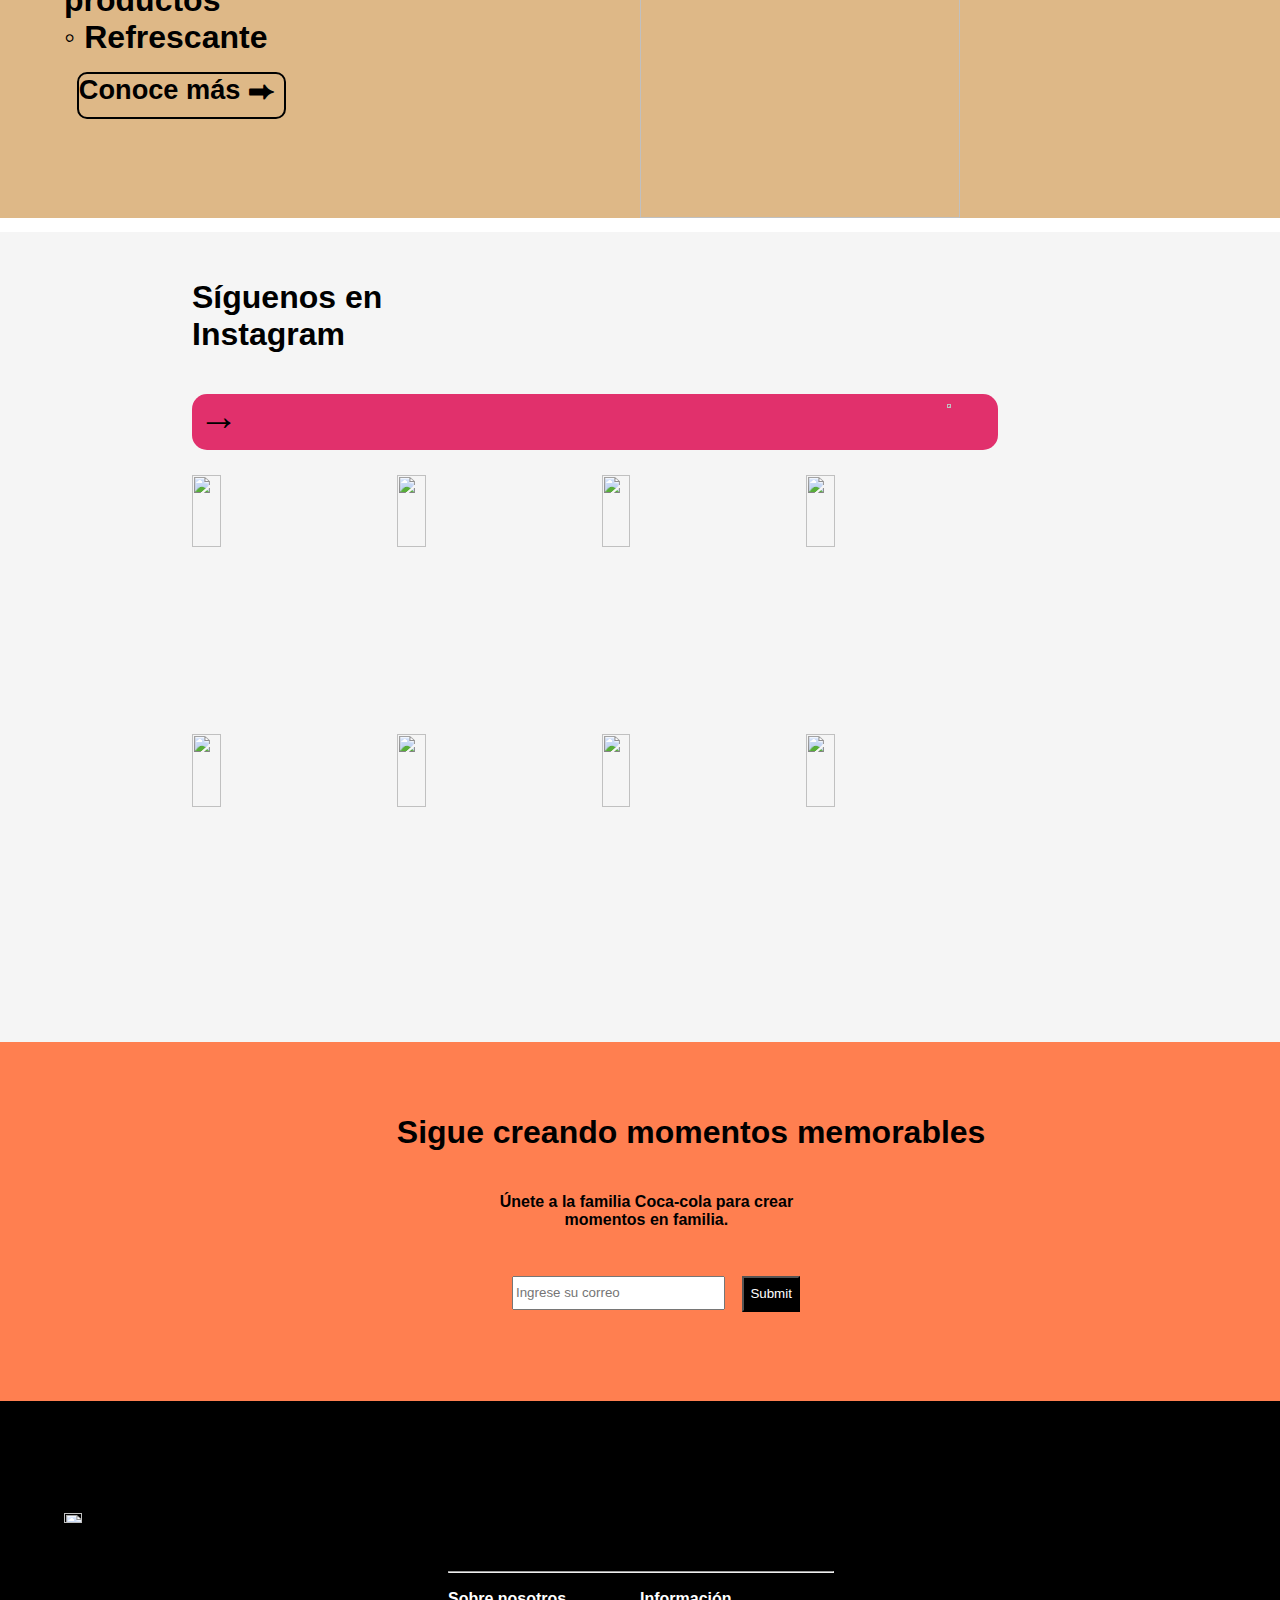
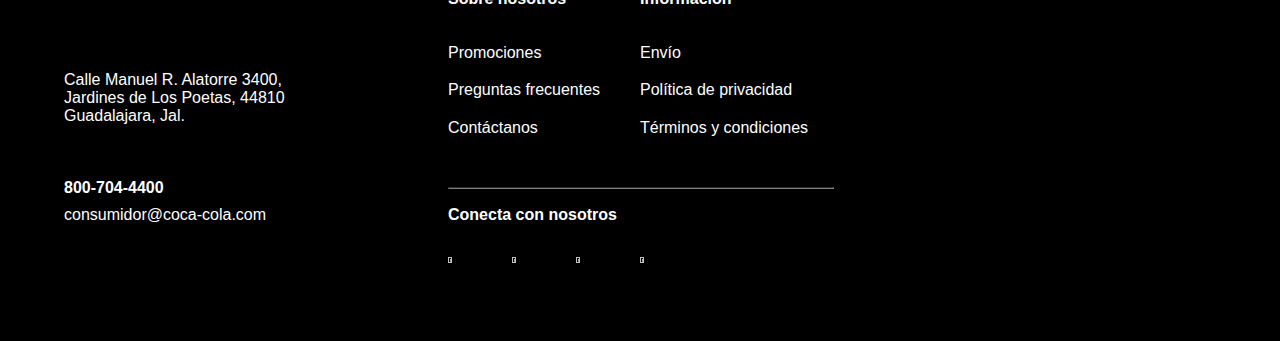
==== commit 81f377a4: "index.html" ====
--- a/index.html
+++ b/index.html
@@ -48,7 +48,7 @@
         <div style="position: absolute; font-weight: bold; color: black; font-family: Arial, Helvetica, sans-serif; font-size: 100%; left: 6%; width: 25%; bottom: 45%; text-align: left;">Porque en Coca-cola Company nos preocupamos por el mundo, ahora tenemos el mismo envase de vidrio de siempre pero ahora retornable, mismo sabor pero ahora retornable.</div>
         <a href="https://coca-colafemsa.com/noticias/conoce-los-beneficios-de-la-botella-retornable/" class="now"><div style="position: relative; width: 12%; height: 8%; background-color: transparent; font-family: Arial, Helvetica, sans-serif; top: 12%; left: 5.5%; font-size: 170%; font-weight: bold; border-radius: 10px; border: 2px solid black;">Conoce más ⮕</div></a>
     </button>
-    <div style="position: absolute; width: 100%; height: 60%; background-color: burlywood; top: 142.5%; left: 0%;">
+    <div style="position: absolute; width: 100%; height: 60%; background-color: burlywood; top: 142%; left: 0%;">
         <div style="position: absolute; font-weight: bold; color: white; font-family: Arial, Helvetica, sans-serif; font-size: 200%; bottom: 70%; left: 5%; width: 26%;">Principales beneficios de consumir Coca-cola</div>
         <div style="position: absolute; font-weight: bold; color: black; font-family: Arial, Helvetica, sans-serif; font-size: 200%; bottom: 30%; left: 5%; width: 28%;">◦ Concentración<br>◦ Energía<br>◦ Digiere ciertos productos<br>◦ Refrescante</div>
         <a href="https://simarcosa.es/los-beneficios-de-beber-coca-cola/" class="now"><div style="position: relative; width: 16%; height: 8%; background-color: transparent; font-family: Arial, Helvetica, sans-serif; top: 73%; left: 6%; font-size: 170%; font-weight: bold; border-radius: 10px; border: 2px solid black;">Conoce más ⮕</div></a>
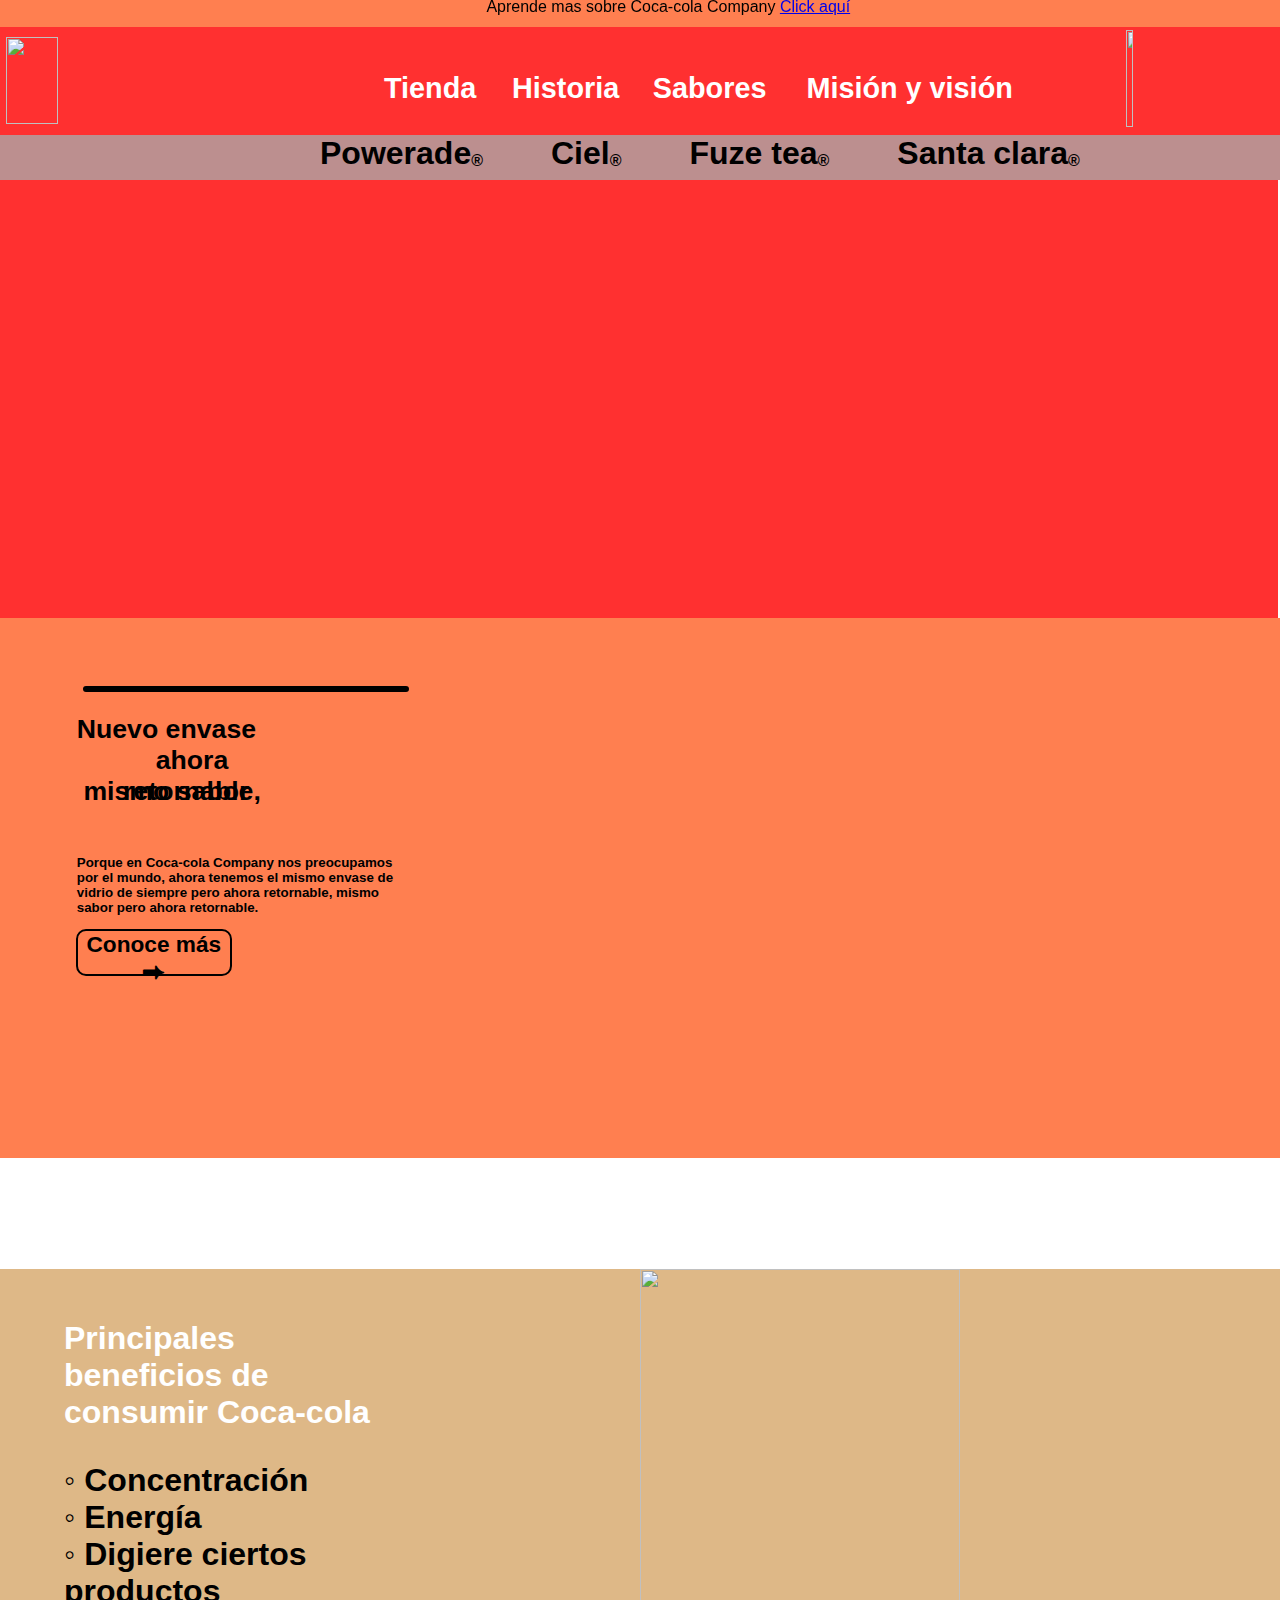
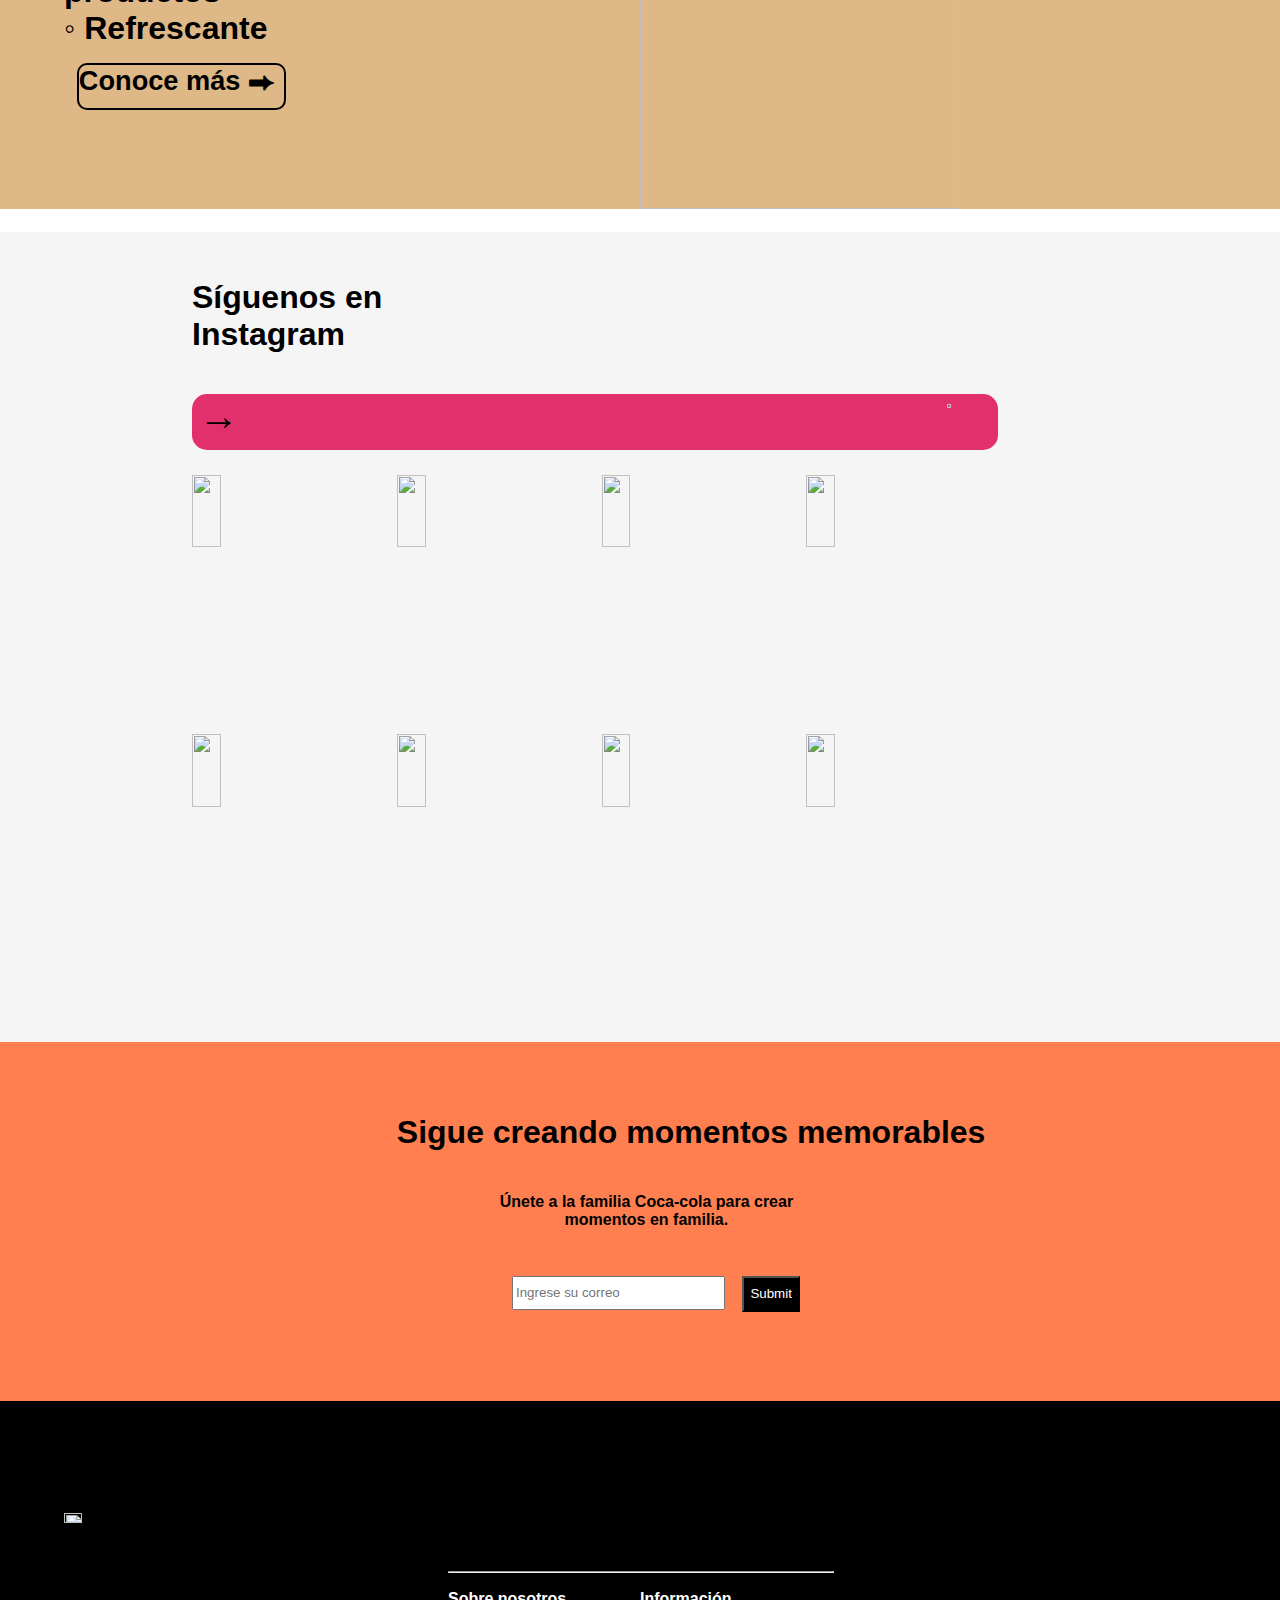
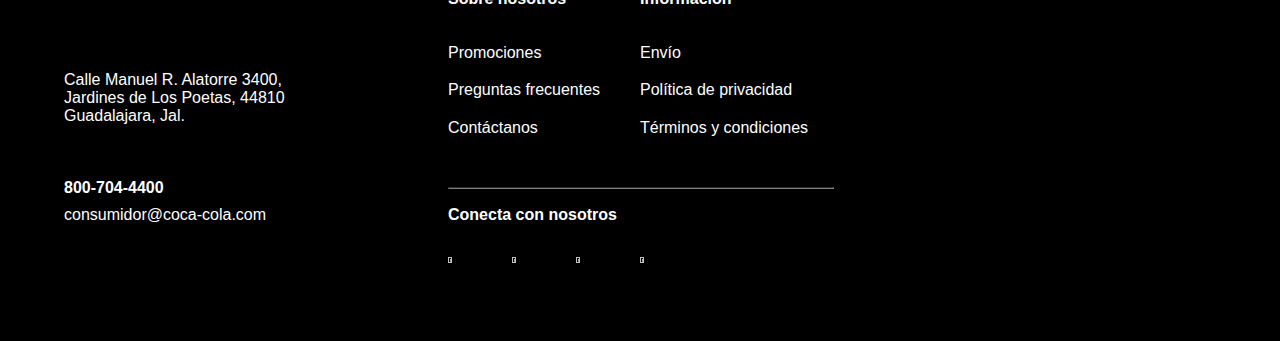
==== commit 06581cc3: "index.html" ====
--- a/index.html
+++ b/index.html
@@ -48,7 +48,7 @@
         <div style="position: absolute; font-weight: bold; color: black; font-family: Arial, Helvetica, sans-serif; font-size: 100%; left: 6%; width: 25%; bottom: 45%; text-align: left;">Porque en Coca-cola Company nos preocupamos por el mundo, ahora tenemos el mismo envase de vidrio de siempre pero ahora retornable, mismo sabor pero ahora retornable.</div>
         <a href="https://coca-colafemsa.com/noticias/conoce-los-beneficios-de-la-botella-retornable/" class="now"><div style="position: relative; width: 12%; height: 8%; background-color: transparent; font-family: Arial, Helvetica, sans-serif; top: 12%; left: 5.5%; font-size: 170%; font-weight: bold; border-radius: 10px; border: 2px solid black;">Conoce más ⮕</div></a>
     </button>
-    <div style="position: absolute; width: 100%; height: 60%; background-color: burlywood; top: 142%; left: 0%;">
+    <div style="position: absolute; width: 100%; height: 60%; background-color: burlywood; top: 141%; left: 0%;">
         <div style="position: absolute; font-weight: bold; color: white; font-family: Arial, Helvetica, sans-serif; font-size: 200%; bottom: 70%; left: 5%; width: 26%;">Principales beneficios de consumir Coca-cola</div>
         <div style="position: absolute; font-weight: bold; color: black; font-family: Arial, Helvetica, sans-serif; font-size: 200%; bottom: 30%; left: 5%; width: 28%;">◦ Concentración<br>◦ Energía<br>◦ Digiere ciertos productos<br>◦ Refrescante</div>
         <a href="https://simarcosa.es/los-beneficios-de-beber-coca-cola/" class="now"><div style="position: relative; width: 16%; height: 8%; background-color: transparent; font-family: Arial, Helvetica, sans-serif; top: 73%; left: 6%; font-size: 170%; font-weight: bold; border-radius: 10px; border: 2px solid black;">Conoce más ⮕</div></a>
